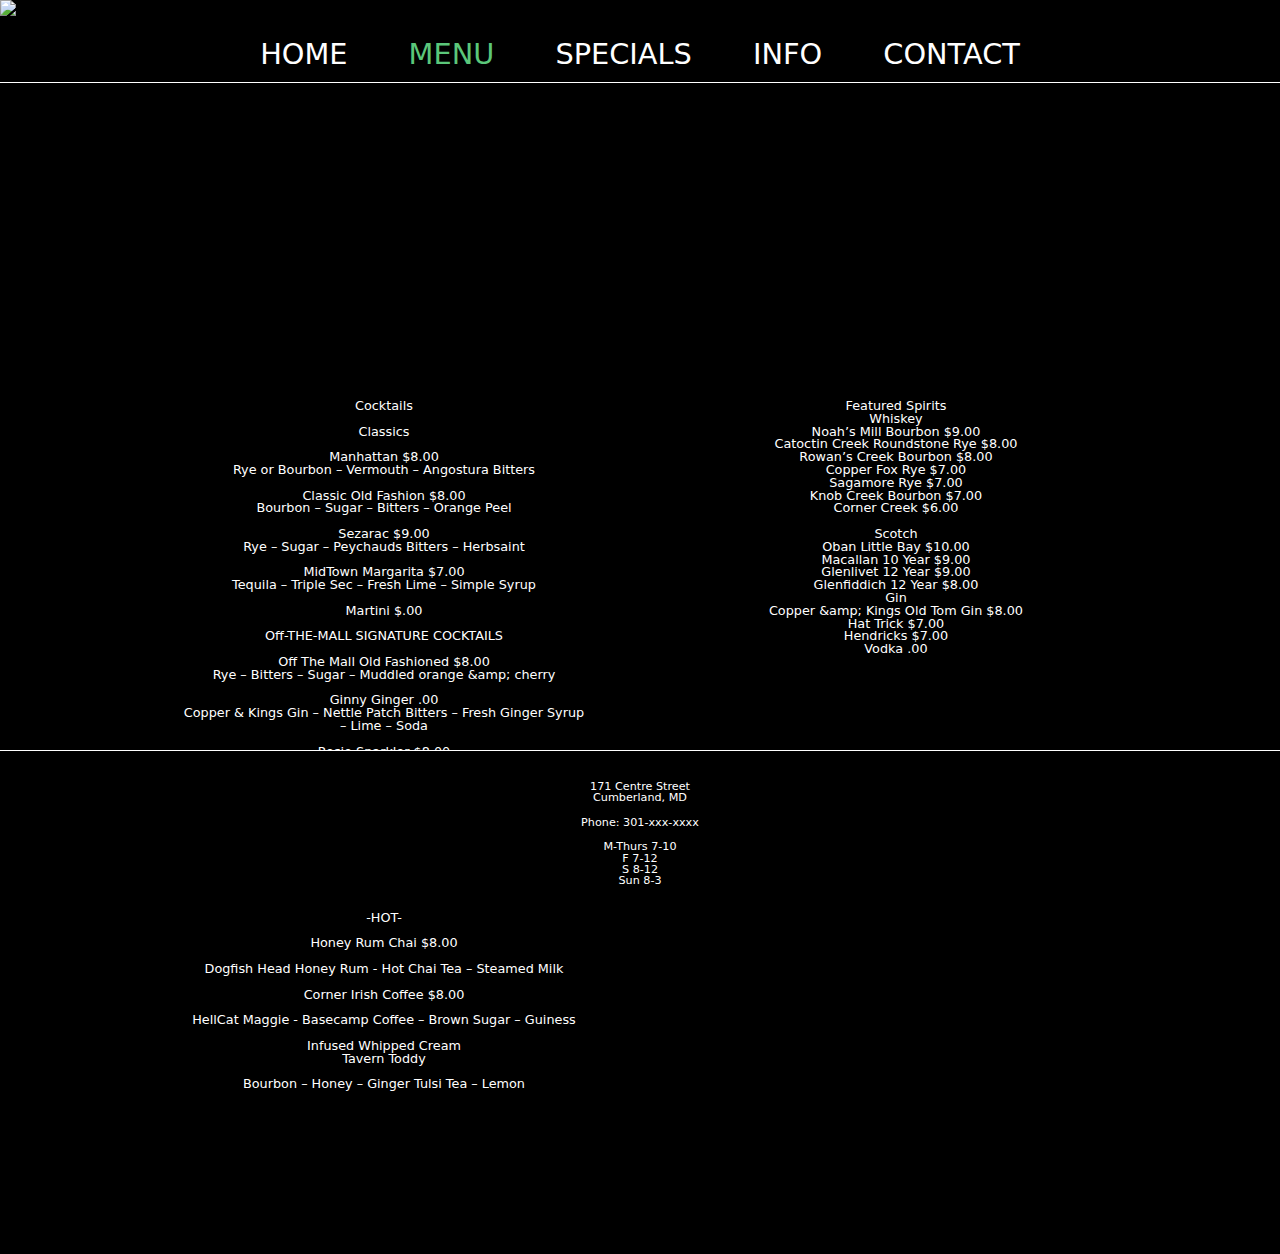
==== menu.html @ 14704af2 "Create a proof of concept header and footer" ====
<!doctype html>
<html lang="en">
<head>
	<meta charset="utf-8">
	<title>Corner Tavern & Cafe</title>
	<meta name="description" content="Corner Tavern & Cafe">
	<link rel="stylesheet" href="css/reset.css?v=1.0">
	<link rel="stylesheet" href="css/main.css?v=1.0">
	<!--[if lt IE 9]>
    <script src="https://cdnjs.cloudflare.com/ajax/libs/html5shiv/3.7.3/html5shiv.js"></script>
  <![endif]-->
</head>
<body>
	<header class="header">
		<img class="hero" src="http://placekitten.com/g/500/300">
		<nav>
			<ul class="header-nav">
				<li><a href="/">Home</a></li>
				<li><a class="here" href="/menu.html">Menu</a></li>
				<li><a href="#">Specials</a></li>
				<li><a href="#">Info</a></li>
				<li><a href="#">Contact</a></li>
			</ul>
		</nav>
	</header>
	<div class="menu-wrapper">
	  <div class="menu-column">
	    <p>Cocktails</p>
	    <p>&nbsp;</p>
	    <p>Classics</p>
	    <p>&nbsp;</p>
	    <p>Manhattan $8<sup>.00</sup></p>
	    <p>Rye or Bourbon – Vermouth – Angostura Bitters</p>
	    <p>&nbsp;</p>
	    <p>Classic Old Fashion $8<sup>.00</sup></p>
	    <p>Bourbon – Sugar – Bitters – Orange Peel</p>
	    <p>&nbsp;</p>
	    <p>Sezarac $9<sup>.00</sup></p>
	    <p>Rye – Sugar – Peychauds Bitters – Herbsaint</p>
	    <p>&nbsp;</p>
	    <p>MidTown Margarita $7<sup>.00</sup></p>
	    <p>Tequila – Triple Sec – Fresh Lime – Simple Syrup</p>
	    <p>&nbsp;</p>
	    <p>Martini $<sup>.00</sup></p>
	    <p>&nbsp;</p>
	    <p>Off-THE-MALL SIGNATURE COCKTAILS</p>
	    <p>&nbsp;</p>
	    <p>Off The Mall Old Fashioned $8<sup>.00</sup></p>
	    <p>Rye – Bitters – Sugar – Muddled orange &amp;amp; cherry</p>
	    <p>&nbsp;</p>
	    <p>Ginny Ginger <sup>.00</sup></p>
	    <p>Copper &amp; Kings Gin – Nettle Patch Bitters – Fresh Ginger Syrup – Lime – Soda</p>
	    <p>&nbsp;</p>
	    <p>Rosie Sparkler $8<sup>.00</sup></p>
	    <p>Organic Rose Bud – Nettle Patch Lavendar Bitters - Orange Peel –</p>
	    <p>Dogfish Head Analog Vodka – Soda (Served on ice)</p>
	    <p>&nbsp;</p>
	    <p>Rosemary Sour $7<sup>.00</sup></p>
	    <p>Corner Creek Bourbon – Lemon – Muddled Rosemary – Sugar Egg</p>
	    <p><span>White (optional)</span></p>
	    <p>&nbsp;</p>
	    <p>Basecamp Espresso Martini $8<sup>.00</sup></p>
	    <p>Basecamp Espresso – Stoli Vanilla – Cream – Simple Syrup</p>
	    <p>&nbsp;</p>
	    <p>-HOT-</p>
	    <p>&nbsp;</p>
	    <p>Honey Rum Chai $8<sup>.00</sup></p>
	    <p>&nbsp;</p>
	    <p>Dogfish Head Honey Rum - Hot Chai Tea – Steamed Milk</p>
	    <p>&nbsp;</p>
	    <p>Corner Irish Coffee $8<sup>.00</sup></p>
	    <p>&nbsp;</p>
	    <p>HellCat Maggie - Basecamp Coffee – Brown Sugar – Guiness</p>
	    <p>&nbsp;</p>
	    <p>Infused Whipped Cream</p>
	    <p>Tavern Toddy</p>
	    <p>&nbsp;</p>
	    <p>Bourbon – Honey – Ginger Tulsi Tea – Lemon</p>
	    <p>&nbsp;</p>
	  </div>
	  <div class="menu-column">
	    <p>Featured Spirits</p>
	    <p>Whiskey</p>
	    <p>Noah’s Mill Bourbon $9<sup>.00</sup></p>
	    <p>Catoctin Creek Roundstone Rye $8<sup>.00</sup></p>
	    <p>Rowan’s Creek Bourbon $8<sup>.00</sup></p>
	    <p>Copper Fox Rye $7<sup>.00</sup></p>
	    <p>Sagamore Rye $7<sup>.00</sup></p>
	    <p>Knob Creek Bourbon $7<sup>.00</sup></p>
	    <p>Corner Creek $6<sup>.00</sup></p>
	    <p>&nbsp;</p>
	    <p>Scotch</p>
	    <p>Oban Little Bay $10<sup>.00</sup></p>
	    <p>Macallan 10 Year $9<sup>.00</sup></p>
	    <p>Glenlivet 12 Year $9<sup>.00</sup></p>
	    <p>Glenfiddich 12 Year $8<sup>.00</sup></p>
	    <p>Gin</p>
	    <p>Copper &amp;amp; Kings Old Tom Gin $8<sup>.00</sup></p>
	    <p>Hat Trick $7<sup>.00</sup></p>
	    <p>Hendricks $7<sup>.00</sup></p>
	    <p>Vodka <sup>.00</sup></p>
	  </div>
	</div>
	<footer class="footer">
	  <p>171 Centre Street<br>Cumberland, MD</p>
	  <p>Phone: 301-xxx-xxxx</p>
	  <p>M-Thurs 7-10<br>
	      F 7-12<br>
	      S 8-12<br>
	      Sun 8-3
	  </p>
	</footer>
<script src="js/scripts.js">
</script>
</body>
</html>
---- css/main.css ----
/* GLOBAL STYLES */
body {
	background-color: #000;
	color: #fff;
	font-family: system-ui, helvetica, arial, sans;
}

/* HEADER STYLES */
.header {
	background-color: #000;
	border-bottom: 1px solid #fff;
	padding-bottom: .8em;
	position: fixed;
	width: 100%;
	z-index: 20;
}

.header-nav {
	list-style: none;
	text-align: center;
}

.header-nav > li {
	display: inline-block;
}

.header-nav > li ~ li {
	padding-left: 3.5em;
}

.header-nav a {
	color: #fff;
	font-size: 1.8rem;
	font-weight: normal;
	text-decoration: none;
	text-transform: uppercase;
}

.header-nav a:hover,
.header-nav a:active {
	color: rgb(91, 199, 122);
	transition: color .5s ease-in;
}

.header-nav .here {
	color: rgb(91, 199, 122);
}

/* HERO STYLES */
.hero {
	display: block;
	margin: 0 auto 1.5em;
}

/* MENU STYLES */
.menu-wrapper {
	margin: 0 10%;
	padding-top: 400px;
	padding-bottom: 150px;
}
.menu-wrapper:after {
  visibility: hidden;
  display: block;
  font-size: 0;
  content: " ";
  clear: both;
  height: 0;
}

.menu-column {
	box-sizing: border-box;
	float: left;
	margin: 0 5%;
	text-align: center;
	width: 40%;
}

.menu-column p {
	font-size: 0.8em;
}

/* FOOTER STYLES */
.footer {
	background-color: #000;
	border-top: 1px solid #fff;
	bottom: 0;
	box-sizing: border-box;
	height: 150px;
	left: 0;
	padding-top: 30px;
	position: fixed;
	width: 100%;
	z-index: 21;
}

.footer p {
	font-size: 0.7em;
	font-weight: lighter;
	text-align: center;
	margin-bottom: 1.2em;
}
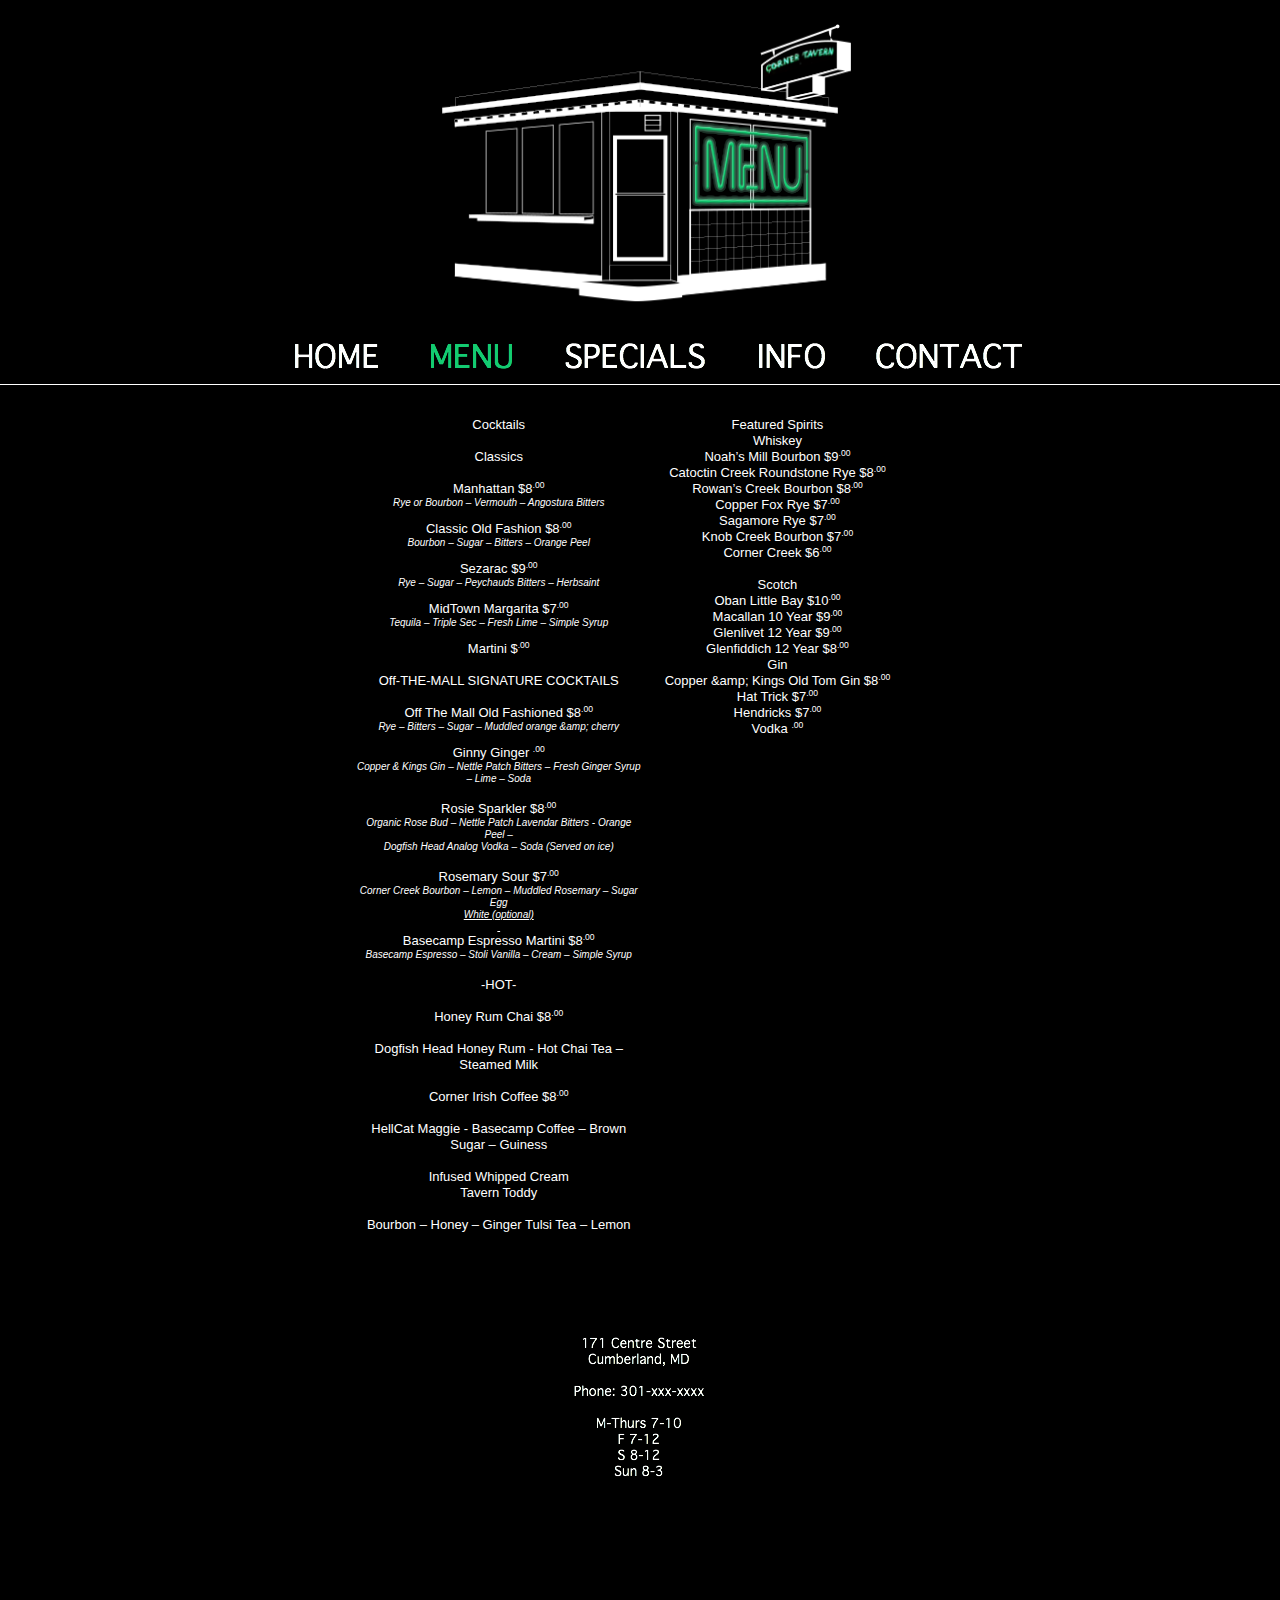
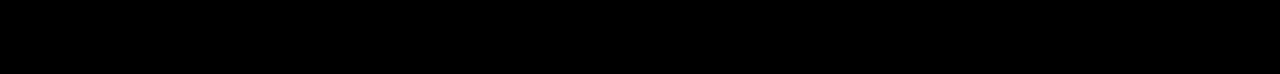
==== commit 5a65f6d5: "Add Muse export from my machine (2018-05-17)" ====
--- a/menu.html
+++ b/menu.html
@@ -1,116 +1,239 @@
-<!doctype html>
-<html lang="en">
-<head>
-	<meta charset="utf-8">
-	<title>Corner Tavern & Cafe</title>
-	<meta name="description" content="Corner Tavern & Cafe">
-	<link rel="stylesheet" href="css/reset.css?v=1.0">
-	<link rel="stylesheet" href="css/main.css?v=1.0">
-	<!--[if lt IE 9]>
-    <script src="https://cdnjs.cloudflare.com/ajax/libs/html5shiv/3.7.3/html5shiv.js"></script>
+<!DOCTYPE html>
+<html class="nojs html css_verticalspacer" lang="en-US">
+ <head>
+
+  <meta http-equiv="Content-type" content="text/html;charset=UTF-8"/>
+  <meta name="generator" content="2018.1.0.386"/>
+  <meta name="viewport" content="width=device-width, initial-scale=1.0"/>
+  
+  <script type="text/javascript">
+   // Update the 'nojs'/'js' class on the html node
+document.documentElement.className = document.documentElement.className.replace(/\bnojs\b/g, 'js');
+
+// Check that all required assets are uploaded and up-to-date
+if(typeof Muse == "undefined") window.Muse = {}; window.Muse.assets = {"required":["museutils.js", "museconfig.js", "jquery.musemenu.js", "jquery.watch.js", "jquery.museresponsive.js", "require.js", "menu.css"], "outOfDate":[]};
+</script>
+  
+  <title>Menu</title>
+  <!-- CSS -->
+  <link rel="stylesheet" type="text/css" href="css/site_global.css?crc=444006867"/>
+  <link rel="stylesheet" type="text/css" href="css/master_a-master.css?crc=154296681"/>
+  <link rel="stylesheet" type="text/css" href="css/menu.css?crc=4114907488" id="pagesheet"/>
+  <!-- IE-only CSS -->
+  <!--[if lt IE 9]>
+  <link rel="stylesheet" type="text/css" href="css/nomq_preview_master_a-master.css?crc=3824530138"/>
+  <link rel="stylesheet" type="text/css" href="css/nomq_menu.css?crc=4016199625" id="nomq_pagesheet"/>
   <![endif]-->
-</head>
-<body>
-	<header class="header">
-		<img class="hero" src="http://placekitten.com/g/500/300">
-		<nav>
-			<ul class="header-nav">
-				<li><a href="/">Home</a></li>
-				<li><a class="here" href="/menu.html">Menu</a></li>
-				<li><a href="#">Specials</a></li>
-				<li><a href="#">Info</a></li>
-				<li><a href="#">Contact</a></li>
-			</ul>
-		</nav>
-	</header>
-	<div class="menu-wrapper">
-	  <div class="menu-column">
-	    <p>Cocktails</p>
-	    <p>&nbsp;</p>
-	    <p>Classics</p>
-	    <p>&nbsp;</p>
-	    <p>Manhattan $8<sup>.00</sup></p>
-	    <p>Rye or Bourbon – Vermouth – Angostura Bitters</p>
-	    <p>&nbsp;</p>
-	    <p>Classic Old Fashion $8<sup>.00</sup></p>
-	    <p>Bourbon – Sugar – Bitters – Orange Peel</p>
-	    <p>&nbsp;</p>
-	    <p>Sezarac $9<sup>.00</sup></p>
-	    <p>Rye – Sugar – Peychauds Bitters – Herbsaint</p>
-	    <p>&nbsp;</p>
-	    <p>MidTown Margarita $7<sup>.00</sup></p>
-	    <p>Tequila – Triple Sec – Fresh Lime – Simple Syrup</p>
-	    <p>&nbsp;</p>
-	    <p>Martini $<sup>.00</sup></p>
-	    <p>&nbsp;</p>
-	    <p>Off-THE-MALL SIGNATURE COCKTAILS</p>
-	    <p>&nbsp;</p>
-	    <p>Off The Mall Old Fashioned $8<sup>.00</sup></p>
-	    <p>Rye – Bitters – Sugar – Muddled orange &amp;amp; cherry</p>
-	    <p>&nbsp;</p>
-	    <p>Ginny Ginger <sup>.00</sup></p>
-	    <p>Copper &amp; Kings Gin – Nettle Patch Bitters – Fresh Ginger Syrup – Lime – Soda</p>
-	    <p>&nbsp;</p>
-	    <p>Rosie Sparkler $8<sup>.00</sup></p>
-	    <p>Organic Rose Bud – Nettle Patch Lavendar Bitters - Orange Peel –</p>
-	    <p>Dogfish Head Analog Vodka – Soda (Served on ice)</p>
-	    <p>&nbsp;</p>
-	    <p>Rosemary Sour $7<sup>.00</sup></p>
-	    <p>Corner Creek Bourbon – Lemon – Muddled Rosemary – Sugar Egg</p>
-	    <p><span>White (optional)</span></p>
-	    <p>&nbsp;</p>
-	    <p>Basecamp Espresso Martini $8<sup>.00</sup></p>
-	    <p>Basecamp Espresso – Stoli Vanilla – Cream – Simple Syrup</p>
-	    <p>&nbsp;</p>
-	    <p>-HOT-</p>
-	    <p>&nbsp;</p>
-	    <p>Honey Rum Chai $8<sup>.00</sup></p>
-	    <p>&nbsp;</p>
-	    <p>Dogfish Head Honey Rum - Hot Chai Tea – Steamed Milk</p>
-	    <p>&nbsp;</p>
-	    <p>Corner Irish Coffee $8<sup>.00</sup></p>
-	    <p>&nbsp;</p>
-	    <p>HellCat Maggie - Basecamp Coffee – Brown Sugar – Guiness</p>
-	    <p>&nbsp;</p>
-	    <p>Infused Whipped Cream</p>
-	    <p>Tavern Toddy</p>
-	    <p>&nbsp;</p>
-	    <p>Bourbon – Honey – Ginger Tulsi Tea – Lemon</p>
-	    <p>&nbsp;</p>
-	  </div>
-	  <div class="menu-column">
-	    <p>Featured Spirits</p>
-	    <p>Whiskey</p>
-	    <p>Noah’s Mill Bourbon $9<sup>.00</sup></p>
-	    <p>Catoctin Creek Roundstone Rye $8<sup>.00</sup></p>
-	    <p>Rowan’s Creek Bourbon $8<sup>.00</sup></p>
-	    <p>Copper Fox Rye $7<sup>.00</sup></p>
-	    <p>Sagamore Rye $7<sup>.00</sup></p>
-	    <p>Knob Creek Bourbon $7<sup>.00</sup></p>
-	    <p>Corner Creek $6<sup>.00</sup></p>
-	    <p>&nbsp;</p>
-	    <p>Scotch</p>
-	    <p>Oban Little Bay $10<sup>.00</sup></p>
-	    <p>Macallan 10 Year $9<sup>.00</sup></p>
-	    <p>Glenlivet 12 Year $9<sup>.00</sup></p>
-	    <p>Glenfiddich 12 Year $8<sup>.00</sup></p>
-	    <p>Gin</p>
-	    <p>Copper &amp;amp; Kings Old Tom Gin $8<sup>.00</sup></p>
-	    <p>Hat Trick $7<sup>.00</sup></p>
-	    <p>Hendricks $7<sup>.00</sup></p>
-	    <p>Vodka <sup>.00</sup></p>
-	  </div>
-	</div>
-	<footer class="footer">
-	  <p>171 Centre Street<br>Cumberland, MD</p>
-	  <p>Phone: 301-xxx-xxxx</p>
-	  <p>M-Thurs 7-10<br>
-	      F 7-12<br>
-	      S 8-12<br>
-	      Sun 8-3
-	  </p>
-	</footer>
-<script src="js/scripts.js">
+  <!-- JS includes -->
+  <!--[if lt IE 9]>
+  <script src="scripts/html5shiv.js?crc=4241844378" type="text/javascript"></script>
+  <![endif]-->
+   </head>
+ <body>
+
+  <div class="breakpoint active" id="bp_infinity" data-min-width="322"><!-- responsive breakpoint node -->
+   <div class="rounded-corners clearfix borderbox" id="page"><!-- group -->
+    <div class="clearfix grpelem" id="ppu1166"><!-- column -->
+     <div class="clearfix colelem" id="pu1166"><!-- group -->
+      <div class="clip_frame clearfix grpelem" id="u1166" data-sizePolicy="fixed" data-pintopage="page_fixedCenter" data-leftAdjustmentDoneBy="pu1166"><!-- image -->
+       <img class="position_content temp_no_img_src" id="u1166_img" data-orig-src="images/faceade.png?crc=375249383" alt="" width="691" height="296" src="images/blank.gif?crc=4208392903"/>
+      </div>
+      <div class="clip_frame clearfix grpelem shared_content" id="u1178" data-sizePolicy="fixed" data-pintopage="page_fixedCenter" data-leftAdjustmentDoneBy="pu1166" data-content-guid="u1178_content"><!-- image -->
+       <img class="position_content temp_no_img_src" id="u1178_img" data-orig-src="images/faceade-menu.png?crc=289749273" alt="" width="700" height="300" src="images/blank.gif?crc=4208392903"/>
+      </div>
+     </div>
+     <nav class="MenuBar clearfix colelem" id="menuu225" data-sizePolicy="fixed" data-pintopage="page_fixedCenter"><!-- horizontal box -->
+      <div class="MenuItemContainer clearfix grpelem" id="u233"><!-- vertical box -->
+       <a class="nonblock nontext MenuItem MenuItemWithSubMenu transition clearfix colelem" id="u234" href="index.html" data-sizePolicy="fixed" data-pintopage="page_fixedLeft"><!-- horizontal box --><img class="MenuItemLabel NoWrap grpelem" id="u235" alt="Home" src="images/blank.gif?crc=4208392903"/><!-- state-based BG images --></a>
+      </div>
+      <div class="MenuItemContainer clearfix grpelem" id="u401"><!-- vertical box -->
+       <a class="nonblock nontext MenuItem MenuItemWithSubMenu MuseMenuActive transition clearfix colelem" id="u402" href="menu.html" data-sizePolicy="fixed" data-pintopage="page_fixedLeft"><!-- horizontal box --><img class="MenuItemLabel NoWrap grpelem" id="u404" alt="Menu" src="images/blank.gif?crc=4208392903"/><!-- state-based BG images --></a>
+      </div>
+      <div class="MenuItemContainer clearfix grpelem" id="u444"><!-- vertical box -->
+       <a class="nonblock nontext MenuItem MenuItemWithSubMenu transition clearfix colelem" id="u445" href="specials.html" data-sizePolicy="fixed" data-pintopage="page_fixedLeft"><!-- horizontal box --><img class="MenuItemLabel NoWrap grpelem" id="u446" alt="Specials" src="images/blank.gif?crc=4208392903"/><!-- state-based BG images --></a>
+      </div>
+      <div class="MenuItemContainer clearfix grpelem" id="u486"><!-- vertical box -->
+       <a class="nonblock nontext MenuItem MenuItemWithSubMenu transition clearfix colelem" id="u489" href="info.html" data-sizePolicy="fixed" data-pintopage="page_fixedLeft"><!-- horizontal box --><img class="MenuItemLabel NoWrap grpelem" id="u492" alt="info" src="images/blank.gif?crc=4208392903"/><!-- state-based BG images --></a>
+      </div>
+      <div class="MenuItemContainer clearfix grpelem" id="u714"><!-- vertical box -->
+       <a class="nonblock nontext MenuItem MenuItemWithSubMenu transition clearfix colelem" id="u715" href="contact.html" data-sizePolicy="fixed" data-pintopage="page_fixedLeft"><!-- horizontal box --><img class="MenuItemLabel NoWrap grpelem" id="u716" alt="Contact" src="images/blank.gif?crc=4208392903"/><!-- state-based BG images --></a>
+      </div>
+     </nav>
+     <div class="colelem shared_content" id="u1572" data-sizePolicy="fluidWidth" data-pintopage="page_fixedCenter" data-content-guid="u1572_content"><!-- simple frame --></div>
+     <div class="clearfix colelem shared_content" id="pu1630-98" data-content-guid="pu1630-98_content"><!-- group -->
+      <div class="clearfix grpelem" id="u1630-98"><!-- content -->
+       <p id="u1630-2">Cocktails</p>
+       <p id="u1630-3">&nbsp;</p>
+       <p id="u1630-5">Classics</p>
+       <p id="u1630-6">&nbsp;</p>
+       <p id="u1630-9">Manhattan $8<span class="superscript">.00</span></p>
+       <p id="u1630-11">Rye or Bourbon – Vermouth – Angostura Bitters</p>
+       <p id="u1630-12">&nbsp;</p>
+       <p id="u1630-15">Classic Old Fashion $8<span class="superscript">.00</span></p>
+       <p id="u1630-17">Bourbon – Sugar – Bitters – Orange Peel</p>
+       <p id="u1630-18">&nbsp;</p>
+       <p id="u1630-21">Sezarac $9<span class="superscript">.00</span></p>
+       <p id="u1630-23">Rye – Sugar – Peychauds Bitters – Herbsaint</p>
+       <p id="u1630-24">&nbsp;</p>
+       <p id="u1630-27">MidTown Margarita $7<span class="superscript">.00</span></p>
+       <p id="u1630-29">Tequila – Triple Sec – Fresh Lime – Simple Syrup</p>
+       <p id="u1630-30">&nbsp;</p>
+       <p id="u1630-33">Martini $<span class="superscript">.00</span></p>
+       <p id="u1630-34">&nbsp;</p>
+       <p id="u1630-36">Off-THE-MALL SIGNATURE COCKTAILS</p>
+       <p id="u1630-37">&nbsp;</p>
+       <p id="u1630-40">Off The Mall Old Fashioned $8<span class="superscript">.00</span></p>
+       <p id="u1630-42">Rye – Bitters – Sugar – Muddled orange &amp;amp; cherry</p>
+       <p id="u1630-43">&nbsp;</p>
+       <p id="u1630-46">Ginny Ginger <span class="superscript">.00</span></p>
+       <p id="u1630-48">Copper &amp; Kings Gin – Nettle Patch Bitters – Fresh Ginger Syrup – Lime – Soda</p>
+       <p id="u1630-49">&nbsp;</p>
+       <p id="u1630-52">Rosie Sparkler $8<span class="superscript">.00</span></p>
+       <p id="u1630-54">Organic Rose Bud – Nettle Patch Lavendar Bitters - Orange Peel –</p>
+       <p id="u1630-56">Dogfish Head Analog Vodka – Soda (Served on ice)</p>
+       <p id="u1630-57">&nbsp;</p>
+       <p id="u1630-60">Rosemary Sour $7<span class="superscript">.00</span></p>
+       <p id="u1630-62">Corner Creek Bourbon – Lemon – Muddled Rosemary – Sugar Egg</p>
+       <p id="u1630-64"><span id="u1630-63">White (optional)</span></p>
+       <p id="u1630-65">&nbsp;</p>
+       <p id="u1630-68">Basecamp Espresso Martini $8<span class="superscript">.00</span></p>
+       <p id="u1630-70">Basecamp Espresso – Stoli Vanilla – Cream – Simple Syrup</p>
+       <p id="u1630-71">&nbsp;</p>
+       <p id="u1630-73">-HOT-</p>
+       <p id="u1630-74">&nbsp;</p>
+       <p id="u1630-77">Honey Rum Chai $8<span class="superscript">.00</span></p>
+       <p id="u1630-78">&nbsp;</p>
+       <p id="u1630-80">Dogfish Head Honey Rum - Hot Chai Tea – Steamed Milk</p>
+       <p id="u1630-81">&nbsp;</p>
+       <p id="u1630-84">Corner Irish Coffee $8<span class="superscript">.00</span></p>
+       <p id="u1630-85">&nbsp;</p>
+       <p id="u1630-87">HellCat Maggie - Basecamp Coffee – Brown Sugar – Guiness</p>
+       <p id="u1630-88">&nbsp;</p>
+       <p id="u1630-90">Infused Whipped Cream</p>
+       <p id="u1630-92">Tavern Toddy</p>
+       <p id="u1630-93">&nbsp;</p>
+       <p id="u1630-95">Bourbon – Honey – Ginger Tulsi Tea – Lemon</p>
+       <p id="u1630-96">&nbsp;</p>
+      </div>
+      <div class="clearfix grpelem" id="u1633-56"><!-- content -->
+       <p>Featured Spirits</p>
+       <p>Whiskey</p>
+       <p>Noah’s Mill Bourbon $9<span class="superscript">.00</span></p>
+       <p>Catoctin Creek Roundstone Rye $8<span class="superscript">.00</span></p>
+       <p>Rowan’s Creek Bourbon $8<span class="superscript">.00</span></p>
+       <p>Copper Fox Rye $7<span class="superscript">.00</span></p>
+       <p>Sagamore Rye $7<span class="superscript">.00</span></p>
+       <p>Knob Creek Bourbon $7<span class="superscript">.00</span></p>
+       <p>Corner Creek $6<span class="superscript">.00</span></p>
+       <p>&nbsp;</p>
+       <p>Scotch</p>
+       <p>Oban Little Bay $10<span class="superscript">.00</span></p>
+       <p>Macallan 10 Year $9<span class="superscript">.00</span></p>
+       <p>Glenlivet 12 Year $9<span class="superscript">.00</span></p>
+       <p>Glenfiddich 12 Year $8<span class="superscript">.00</span></p>
+       <p>Gin</p>
+       <p>Copper &amp;amp; Kings Old Tom Gin $8<span class="superscript">.00</span></p>
+       <p>Hat Trick $7<span class="superscript">.00</span></p>
+       <p>Hendricks $7<span class="superscript">.00</span></p>
+       <p>Vodka <span class="superscript">.00</span></p>
+      </div>
+     </div>
+    </div>
+    <div class="verticalspacer" data-offset-top="1313" data-content-above-spacer="1312" data-content-below-spacer="359" data-sizePolicy="fixed" data-pintopage="page_fixedLeft"></div>
+    <img class="grpelem temp_no_img_src" id="u1599-18" alt="171 Centre Street Cumberland, MD Phone: 301-xxx-xxxx M-Thurs 7-10 F 7-12 S 8-12 Sun 8-3" width="336" height="184" data-orig-src="images/u1599-18.png?crc=300742949" src="images/blank.gif?crc=4208392903"/><!-- rasterized frame -->
+   </div>
+   <div class="preload_images">
+    <img class="preload temp_no_img_src" data-orig-src="images/u235-r.png?crc=4046513220" alt="" src="images/blank.gif?crc=4208392903"/>
+    <img class="preload temp_no_img_src" data-orig-src="images/u235-m.png?crc=347356232" alt="" src="images/blank.gif?crc=4208392903"/>
+    <img class="preload temp_no_img_src" data-orig-src="images/u235-a.png?crc=4046513220" alt="" src="images/blank.gif?crc=4208392903"/>
+    <img class="preload temp_no_img_src" data-orig-src="images/u404-r.png?crc=251136123" alt="" src="images/blank.gif?crc=4208392903"/>
+    <img class="preload temp_no_img_src" data-orig-src="images/u404-m.png?crc=4181256384" alt="" src="images/blank.gif?crc=4208392903"/>
+    <img class="preload temp_no_img_src" data-orig-src="images/u404-a.png?crc=251136123" alt="" src="images/blank.gif?crc=4208392903"/>
+    <img class="preload temp_no_img_src" data-orig-src="images/u446-r.png?crc=4184228431" alt="" src="images/blank.gif?crc=4208392903"/>
+    <img class="preload temp_no_img_src" data-orig-src="images/u446-m.png?crc=331912893" alt="" src="images/blank.gif?crc=4208392903"/>
+    <img class="preload temp_no_img_src" data-orig-src="images/u446-a.png?crc=4184228431" alt="" src="images/blank.gif?crc=4208392903"/>
+    <img class="preload temp_no_img_src" data-orig-src="images/u492-r.png?crc=406806930" alt="" src="images/blank.gif?crc=4208392903"/>
+    <img class="preload temp_no_img_src" data-orig-src="images/u492-m.png?crc=3805926303" alt="" src="images/blank.gif?crc=4208392903"/>
+    <img class="preload temp_no_img_src" data-orig-src="images/u492-a.png?crc=406806930" alt="" src="images/blank.gif?crc=4208392903"/>
+    <img class="preload temp_no_img_src" data-orig-src="images/u716-r.png?crc=4045214941" alt="" src="images/blank.gif?crc=4208392903"/>
+    <img class="preload temp_no_img_src" data-orig-src="images/u716-m.png?crc=450103562" alt="" src="images/blank.gif?crc=4208392903"/>
+    <img class="preload temp_no_img_src" data-orig-src="images/u716-a.png?crc=4045214941" alt="" src="images/blank.gif?crc=4208392903"/>
+   </div>
+  </div>
+  <div class="breakpoint" id="bp_321" data-max-width="321"><!-- responsive breakpoint node -->
+   <div class="rounded-corners clearfix borderbox temp_no_id" data-orig-id="page"><!-- group -->
+    <div class="clearfix grpelem" id="ppmenuu225"><!-- column -->
+     <div class="clearfix colelem" id="pmenuu225"><!-- group -->
+      <nav class="MenuBar clearfix grpelem temp_no_id" data-sizePolicy="fixed" data-pintopage="page_fixedCenter" data-orig-id="menuu225"><!-- horizontal box -->
+       <div class="MenuItemContainer clearfix grpelem temp_no_id" data-orig-id="u233"><!-- vertical box -->
+        <a class="nonblock nontext MenuItem MenuItemWithSubMenu transition clearfix colelem temp_no_id" href="index.html" data-sizePolicy="fixed" data-pintopage="page_fixedLeft" data-orig-id="u234"><!-- horizontal box --><img class="MenuItemLabel NoWrap grpelem temp_no_id" alt="Home" src="images/blank.gif?crc=4208392903" data-orig-id="u235"/><!-- state-based BG images --></a>
+       </div>
+       <div class="MenuItemContainer clearfix grpelem temp_no_id" data-orig-id="u401"><!-- vertical box -->
+        <a class="nonblock nontext MenuItem MenuItemWithSubMenu MuseMenuActive transition clearfix colelem temp_no_id" href="menu.html" data-sizePolicy="fixed" data-pintopage="page_fixedLeft" data-orig-id="u402"><!-- horizontal box --><img class="MenuItemLabel NoWrap grpelem temp_no_id" alt="Menu" src="images/blank.gif?crc=4208392903" data-orig-id="u404"/><!-- state-based BG images --></a>
+       </div>
+       <div class="MenuItemContainer clearfix grpelem temp_no_id" data-orig-id="u444"><!-- vertical box -->
+        <a class="nonblock nontext MenuItem MenuItemWithSubMenu transition clearfix colelem temp_no_id" href="specials.html" data-sizePolicy="fixed" data-pintopage="page_fixedLeft" data-orig-id="u445"><!-- horizontal box --><img class="MenuItemLabel NoWrap grpelem temp_no_id" alt="Specials" src="images/blank.gif?crc=4208392903" data-orig-id="u446"/><!-- state-based BG images --></a>
+       </div>
+       <div class="MenuItemContainer clearfix grpelem temp_no_id" data-orig-id="u486"><!-- vertical box -->
+        <a class="nonblock nontext MenuItem MenuItemWithSubMenu transition clearfix colelem temp_no_id" href="info.html" data-sizePolicy="fixed" data-pintopage="page_fixedLeft" data-orig-id="u489"><!-- horizontal box --><img class="MenuItemLabel NoWrap grpelem temp_no_id" alt="info" src="images/blank.gif?crc=4208392903" data-orig-id="u492"/><!-- state-based BG images --></a>
+       </div>
+       <div class="MenuItemContainer clearfix grpelem temp_no_id" data-orig-id="u714"><!-- vertical box -->
+        <a class="nonblock nontext MenuItem MenuItemWithSubMenu transition clearfix colelem temp_no_id" href="contact.html" data-sizePolicy="fixed" data-pintopage="page_fixedLeft" data-orig-id="u715"><!-- horizontal box --><img class="MenuItemLabel NoWrap grpelem temp_no_id" alt="Contact" src="images/blank.gif?crc=4208392903" data-orig-id="u716"/><!-- state-based BG images --></a>
+       </div>
+      </nav>
+      <div class="clip_frame grpelem temp_no_id" data-orig-id="u1166"><!-- image -->
+       <img class="block temp_no_id temp_no_img_src" data-orig-src="images/faceade134x58.png?crc=203346442" alt="" data-heightwidthratio="0.4253731343283582" data-image-width="134" data-image-height="57" data-orig-id="u1166_img" src="images/blank.gif?crc=4208392903"/>
+      </div>
+      <span class="clip_frame clearfix grpelem placeholder" data-placeholder-for="u1178_content"><!-- placeholder node --></span>
+     </div>
+     <span class="colelem placeholder" data-placeholder-for="u1572_content"><!-- placeholder node --></span>
+     <span class="clearfix colelem placeholder" data-placeholder-for="pu1630-98_content"><!-- placeholder node --></span>
+    </div>
+    <div class="verticalspacer" data-offset-top="2269" data-content-above-spacer="2268" data-content-below-spacer="266" data-sizePolicy="fixed" data-pintopage="page_fixedLeft"></div>
+    <img class="grpelem temp_no_id temp_no_img_src" alt="171 Centre Street Cumberland, MD Phone: 301-xxx-xxxx M-Thurs 7-10 F 7-12 S 8-12 Sun 8-3" data-orig-src="images/u1599-18.png?crc=300742949" data-image-width="61" data-orig-id="u1599-18" src="images/blank.gif?crc=4208392903"/><!-- rasterized frame -->
+   </div>
+   <div class="preload_images">
+    <img class="preload temp_no_img_src" data-orig-src="images/u235-r.png?crc=4046513220" alt="" src="images/blank.gif?crc=4208392903"/>
+    <img class="preload temp_no_img_src" data-orig-src="images/u235-m.png?crc=347356232" alt="" src="images/blank.gif?crc=4208392903"/>
+    <img class="preload temp_no_img_src" data-orig-src="images/u235-a.png?crc=4046513220" alt="" src="images/blank.gif?crc=4208392903"/>
+    <img class="preload temp_no_img_src" data-orig-src="images/u404-r.png?crc=251136123" alt="" src="images/blank.gif?crc=4208392903"/>
+    <img class="preload temp_no_img_src" data-orig-src="images/u404-m.png?crc=4181256384" alt="" src="images/blank.gif?crc=4208392903"/>
+    <img class="preload temp_no_img_src" data-orig-src="images/u404-a.png?crc=251136123" alt="" src="images/blank.gif?crc=4208392903"/>
+    <img class="preload temp_no_img_src" data-orig-src="images/u446-r.png?crc=4184228431" alt="" src="images/blank.gif?crc=4208392903"/>
+    <img class="preload temp_no_img_src" data-orig-src="images/u446-m.png?crc=331912893" alt="" src="images/blank.gif?crc=4208392903"/>
+    <img class="preload temp_no_img_src" data-orig-src="images/u446-a.png?crc=4184228431" alt="" src="images/blank.gif?crc=4208392903"/>
+    <img class="preload temp_no_img_src" data-orig-src="images/u492-r.png?crc=406806930" alt="" src="images/blank.gif?crc=4208392903"/>
+    <img class="preload temp_no_img_src" data-orig-src="images/u492-m.png?crc=3805926303" alt="" src="images/blank.gif?crc=4208392903"/>
+    <img class="preload temp_no_img_src" data-orig-src="images/u492-a.png?crc=406806930" alt="" src="images/blank.gif?crc=4208392903"/>
+    <img class="preload temp_no_img_src" data-orig-src="images/u716-r.png?crc=4045214941" alt="" src="images/blank.gif?crc=4208392903"/>
+    <img class="preload temp_no_img_src" data-orig-src="images/u716-m.png?crc=450103562" alt="" src="images/blank.gif?crc=4208392903"/>
+    <img class="preload temp_no_img_src" data-orig-src="images/u716-a.png?crc=4045214941" alt="" src="images/blank.gif?crc=4208392903"/>
+   </div>
+  </div>
+  <!-- Other scripts -->
+  <script type="text/javascript">
+   // Decide whether to suppress missing file error or not based on preference setting
+var suppressMissingFileError = false
 </script>
-</body>
+  <script type="text/javascript">
+   window.Muse.assets.check=function(c){if(!window.Muse.assets.checked){window.Muse.assets.checked=!0;var b={},d=function(a,b){if(window.getComputedStyle){var c=window.getComputedStyle(a,null);return c&&c.getPropertyValue(b)||c&&c[b]||""}if(document.documentElement.currentStyle)return(c=a.currentStyle)&&c[b]||a.style&&a.style[b]||"";return""},a=function(a){if(a.match(/^rgb/))return a=a.replace(/\s+/g,"").match(/([\d\,]+)/gi)[0].split(","),(parseInt(a[0])<<16)+(parseInt(a[1])<<8)+parseInt(a[2]);if(a.match(/^\#/))return parseInt(a.substr(1),
+16);return 0},f=function(f){for(var g=document.getElementsByTagName("link"),j=0;j<g.length;j++)if("text/css"==g[j].type){var l=(g[j].href||"").match(/\/?css\/([\w\-]+\.css)\?crc=(\d+)/);if(!l||!l[1]||!l[2])break;b[l[1]]=l[2]}g=document.createElement("div");g.className="version";g.style.cssText="display:none; width:1px; height:1px;";document.getElementsByTagName("body")[0].appendChild(g);for(j=0;j<Muse.assets.required.length;){var l=Muse.assets.required[j],k=l.match(/([\w\-\.]+)\.(\w+)$/),i=k&&k[1]?
+k[1]:null,k=k&&k[2]?k[2]:null;switch(k.toLowerCase()){case "css":i=i.replace(/\W/gi,"_").replace(/^([^a-z])/gi,"_$1");g.className+=" "+i;i=a(d(g,"color"));k=a(d(g,"backgroundColor"));i!=0||k!=0?(Muse.assets.required.splice(j,1),"undefined"!=typeof b[l]&&(i!=b[l]>>>24||k!=(b[l]&16777215))&&Muse.assets.outOfDate.push(l)):j++;g.className="version";break;case "js":j++;break;default:throw Error("Unsupported file type: "+k);}}c?c().jquery!="1.8.3"&&Muse.assets.outOfDate.push("jquery-1.8.3.min.js"):Muse.assets.required.push("jquery-1.8.3.min.js");
+g.parentNode.removeChild(g);if(Muse.assets.outOfDate.length||Muse.assets.required.length)g="Some files on the server may be missing or incorrect. Clear browser cache and try again. If the problem persists please contact website author.",f&&Muse.assets.outOfDate.length&&(g+="\nOut of date: "+Muse.assets.outOfDate.join(",")),f&&Muse.assets.required.length&&(g+="\nMissing: "+Muse.assets.required.join(",")),suppressMissingFileError?(g+="\nUse SuppressMissingFileError key in AppPrefs.xml to show missing file error pop up.",console.log(g)):alert(g)};location&&location.search&&location.search.match&&location.search.match(/muse_debug/gi)?
+setTimeout(function(){f(!0)},5E3):f()}};
+var muse_init=function(){require.config({baseUrl:""});require(["jquery","museutils","whatinput","jquery.musemenu","jquery.watch","jquery.museresponsive"],function(c){var $ = c;$(document).ready(function(){try{
+window.Muse.assets.check($);/* body */
+Muse.Utils.transformMarkupToFixBrowserProblemsPreInit();/* body */
+Muse.Utils.prepHyperlinks(true);/* body */
+Muse.Utils.makeButtonsVisibleAfterSettingMinWidth();/* body */
+Muse.Utils.initWidget('.MenuBar', ['#bp_infinity', '#bp_321'], function(elem) { return $(elem).museMenu(); });/* unifiedNavBar */
+Muse.Utils.fullPage('#page');/* 100% height page */
+$( '.breakpoint' ).registerBreakpoint();/* Register breakpoints */
+Muse.Utils.transformMarkupToFixBrowserProblems();/* body */
+}catch(b){if(b&&"function"==typeof b.notify?b.notify():Muse.Assert.fail("Error calling selector function: "+b),false)throw b;}})})};
+
+</script>
+  <!-- RequireJS script -->
+  <script src="scripts/require.js?crc=7928878" type="text/javascript" async data-main="scripts/museconfig.js?crc=310584261" onload="if (requirejs) requirejs.onError = function(requireType, requireModule) { if (requireType && requireType.toString && requireType.toString().indexOf && 0 <= requireType.toString().indexOf('#scripterror')) window.Muse.assets.check(); }" onerror="window.Muse.assets.check();"></script>
+   </body>
 </html>
--- a/css/site_global.css
+++ b/css/site_global.css
@@ -0,0 +1 @@
+html{min-height:100%;min-width:100%;-ms-text-size-adjust:none;}body,div,dl,dt,dd,ul,ol,li,nav,h1,h2,h3,h4,h5,h6,pre,code,form,fieldset,legend,input,button,textarea,p,blockquote,th,td,a{margin:0px;padding:0px;border-width:0px;border-style:solid;border-color:transparent;-webkit-transform-origin:left top;-ms-transform-origin:left top;-o-transform-origin:left top;transform-origin:left top;background-repeat:no-repeat;}button.submit-btn{-moz-box-sizing:content-box;-webkit-box-sizing:content-box;box-sizing:content-box;}.transition{-webkit-transition-property:background-image,background-position,background-color,border-color,border-radius,color,font-size,font-style,font-weight,letter-spacing,line-height,text-align,box-shadow,text-shadow,opacity;transition-property:background-image,background-position,background-color,border-color,border-radius,color,font-size,font-style,font-weight,letter-spacing,line-height,text-align,box-shadow,text-shadow,opacity;}.transition *{-webkit-transition:inherit;transition:inherit;}table{border-collapse:collapse;border-spacing:0px;}fieldset,img{border:0px;border-style:solid;-webkit-transform-origin:left top;-ms-transform-origin:left top;-o-transform-origin:left top;transform-origin:left top;}address,caption,cite,code,dfn,em,strong,th,var,optgroup{font-style:inherit;font-weight:inherit;}del,ins{text-decoration:none;}li{list-style:none;}caption,th{text-align:left;}h1,h2,h3,h4,h5,h6{font-size:100%;font-weight:inherit;}input,button,textarea,select,optgroup,option{font-family:inherit;font-size:inherit;font-style:inherit;font-weight:inherit;}.form-grp input,.form-grp textarea{-webkit-appearance:none;-webkit-border-radius:0;}body{font-family:Arial, Helvetica Neue, Helvetica, sans-serif;text-align:left;font-size:14px;line-height:17px;word-wrap:break-word;text-rendering:optimizeLegibility;-moz-font-feature-settings:'liga';-ms-font-feature-settings:'liga';-webkit-font-feature-settings:'liga';font-feature-settings:'liga';}a:link{color:#0000FF;text-decoration:underline;}a:visited{color:#800080;text-decoration:underline;}a:hover{color:#0000FF;text-decoration:underline;}a:active{color:#EE0000;text-decoration:underline;}a.nontext{color:black;text-decoration:none;font-style:normal;font-weight:normal;}.normal_text{color:#000000;direction:ltr;font-family:Arial, Helvetica Neue, Helvetica, sans-serif;font-size:14px;font-style:normal;font-weight:normal;letter-spacing:0px;line-height:17px;text-align:left;text-decoration:none;text-indent:0px;text-transform:none;vertical-align:0px;padding:0px;}.list0 li:before{position:absolute;right:100%;letter-spacing:0px;text-decoration:none;font-weight:normal;font-style:normal;}.rtl-list li:before{right:auto;left:100%;}.nls-None > li:before,.nls-None .list3 > li:before,.nls-None .list6 > li:before{margin-right:6px;content:'•';}.nls-None .list1 > li:before,.nls-None .list4 > li:before,.nls-None .list7 > li:before{margin-right:6px;content:'○';}.nls-None,.nls-None .list1,.nls-None .list2,.nls-None .list3,.nls-None .list4,.nls-None .list5,.nls-None .list6,.nls-None .list7,.nls-None .list8{padding-left:34px;}.nls-None.rtl-list,.nls-None .list1.rtl-list,.nls-None .list2.rtl-list,.nls-None .list3.rtl-list,.nls-None .list4.rtl-list,.nls-None .list5.rtl-list,.nls-None .list6.rtl-list,.nls-None .list7.rtl-list,.nls-None .list8.rtl-list{padding-left:0px;padding-right:34px;}.nls-None .list2 > li:before,.nls-None .list5 > li:before,.nls-None .list8 > li:before{margin-right:6px;content:'-';}.nls-None.rtl-list > li:before,.nls-None .list1.rtl-list > li:before,.nls-None .list2.rtl-list > li:before,.nls-None .list3.rtl-list > li:before,.nls-None .list4.rtl-list > li:before,.nls-None .list5.rtl-list > li:before,.nls-None .list6.rtl-list > li:before,.nls-None .list7.rtl-list > li:before,.nls-None .list8.rtl-list > li:before{margin-right:0px;margin-left:6px;}.TabbedPanelsTab{white-space:nowrap;}.MenuBar .MenuBarView,.MenuBar .SubMenuView{display:block;list-style:none;}.MenuBar .SubMenu{display:none;position:absolute;}.NoWrap{white-space:nowrap;word-wrap:normal;}.rootelem{margin-left:auto;margin-right:auto;}.colelem{display:inline;float:left;clear:both;}.clearfix:after{content:"\0020";visibility:hidden;display:block;height:0px;clear:both;}*:first-child+html .clearfix{zoom:1;}.clip_frame{overflow:hidden;}.popup_anchor{position:relative;width:0px;height:0px;}.allow_click_through *{pointer-events:auto;}.popup_element{z-index:100000;}.svg{display:block;vertical-align:top;}span.wrap{content:'';clear:left;display:block;}span.actAsInlineDiv{display:inline-block;}.position_content,.excludeFromNormalFlow{float:left;}.preload_images{position:absolute;overflow:hidden;left:-9999px;top:-9999px;height:1px;width:1px;}.preload{height:1px;width:1px;}.animateStates{-webkit-transition:0.3s ease-in-out;-moz-transition:0.3s ease-in-out;-o-transition:0.3s ease-in-out;transition:0.3s ease-in-out;}[data-whatinput="mouse"] *:focus,[data-whatinput="touch"] *:focus,input:focus,textarea:focus{outline:none;}textarea{resize:none;overflow:auto;}.allow_click_through,.fld-prompt{pointer-events:none;}.wrapped-input{position:absolute;top:0px;left:0px;background:transparent;border:none;}.submit-btn{z-index:50000;cursor:pointer;}.anchor_item{width:22px;height:18px;}.MenuBar .SubMenuVisible,.MenuBarVertical .SubMenuVisible,.MenuBar .SubMenu .SubMenuVisible,.popup_element.Active,span.actAsPara,.actAsDiv,a.nonblock.nontext,img.block{display:block;}.widget_invisible,.js .invi,.js .mse_pre_init{visibility:hidden;}.ose_ei{visibility:hidden;z-index:0;}.no_vert_scroll{overflow-y:hidden;}.always_vert_scroll{overflow-y:scroll;}.always_horz_scroll{overflow-x:scroll;}.fullscreen{overflow:hidden;left:0px;top:0px;position:fixed;height:100%;width:100%;-moz-box-sizing:border-box;-webkit-box-sizing:border-box;-ms-box-sizing:border-box;box-sizing:border-box;}.fullwidth{position:absolute;}.borderbox{-moz-box-sizing:border-box;-webkit-box-sizing:border-box;-ms-box-sizing:border-box;box-sizing:border-box;}.scroll_wrapper{position:absolute;overflow:auto;left:0px;right:0px;top:0px;bottom:0px;padding-top:0px;padding-bottom:0px;margin-top:0px;margin-bottom:0px;}.browser_width > *{position:absolute;left:0px;right:0px;}.grpelem,.accordion_wrapper{display:inline;float:left;}.fld-checkbox input[type=checkbox],.fld-radiobutton input[type=radio]{position:absolute;overflow:hidden;clip:rect(0px, 0px, 0px, 0px);height:1px;width:1px;margin:-1px;padding:0px;border:0px;}.fld-checkbox input[type=checkbox] + label,.fld-radiobutton input[type=radio] + label{display:inline-block;background-repeat:no-repeat;cursor:pointer;float:left;width:100%;height:100%;}.pointer_cursor,.fld-recaptcha-mode,.fld-recaptcha-refresh,.fld-recaptcha-help{cursor:pointer;}p,h1,h2,h3,h4,h5,h6,ol,ul,span.actAsPara{max-height:1000000px;}.superscript{vertical-align:super;font-size:66%;line-height:0px;}.subscript{vertical-align:sub;font-size:66%;line-height:0px;}.horizontalSlideShow{-ms-touch-action:pan-y;touch-action:pan-y;}.verticalSlideShow{-ms-touch-action:pan-x;touch-action:pan-x;}.colelem100,.verticalspacer{clear:both;}.list0 li,.MenuBar .MenuItemContainer,.SlideShowContentPanel .fullscreen img,.css_verticalspacer .verticalspacer{position:relative;}.popup_element.Inactive,.js .disn,.js .an_invi,.hidden,.breakpoint{display:none;}#muse_css_mq{position:absolute;display:none;background-color:#FFFFFE;}.fluid_height_spacer{width:0.01px;}.muse_check_css{display:none;position:fixed;}@media screen and (-webkit-min-device-pixel-ratio:0){body{text-rendering:auto;}}--- a/css/master_a-master.css
+++ b/css/master_a-master.css
@@ -0,0 +1 @@
+#menuu225{background-color:transparent;border-width:0px;border-color:transparent;}#u234{-webkit-transition-duration:1s;transition-duration:1s;-webkit-transition-timing-function:ease;transition-timing-function:ease;background-color:transparent;background-image:url("../images/blank.gif?crc=4208392903");-webkit-transition-delay:0s;transition-delay:0s;}#u234:hover{-webkit-transition-duration:0.8s;transition-duration:0.8s;-webkit-transition-timing-function:ease;transition-timing-function:ease;-webkit-transition-delay:0.1s;transition-delay:0.1s;}#u234:active{-webkit-transition-duration:2.7s;transition-duration:2.7s;-webkit-transition-timing-function:linear;transition-timing-function:linear;-webkit-transition-delay:0s;transition-delay:0s;}#u235{vertical-align:top;background:transparent url("../images/u235.png?crc=184226420") no-repeat 0px 0px;}#u234:hover #u235{background:transparent url("../images/u235-r.png?crc=4046513220") no-repeat 0px 0px;}#u234:active #u235{background:transparent url("../images/u235-m.png?crc=347356232") no-repeat 0px 0px;}#u234.MuseMenuActive #u235{background:transparent url("../images/u235-a.png?crc=4046513220") no-repeat 0px 0px;}#u402{-webkit-transition-duration:1s;transition-duration:1s;-webkit-transition-timing-function:ease;transition-timing-function:ease;background-color:transparent;background-image:url("../images/blank.gif?crc=4208392903");-webkit-transition-delay:0s;transition-delay:0s;}#u402:hover{-webkit-transition-duration:0.8s;transition-duration:0.8s;-webkit-transition-timing-function:ease;transition-timing-function:ease;-webkit-transition-delay:0.1s;transition-delay:0.1s;}#u402:active{-webkit-transition-duration:2.7s;transition-duration:2.7s;-webkit-transition-timing-function:linear;transition-timing-function:linear;-webkit-transition-delay:0s;transition-delay:0s;}#u404{vertical-align:top;background:transparent url("../images/u404.png?crc=227160748") no-repeat 0px 0px;}#u402:hover #u404{background:transparent url("../images/u404-r.png?crc=251136123") no-repeat 0px 0px;}#u402:active #u404{background:transparent url("../images/u404-m.png?crc=4181256384") no-repeat 0px 0px;}#u402.MuseMenuActive #u404{background:transparent url("../images/u404-a.png?crc=251136123") no-repeat 0px 0px;}#u445{-webkit-transition-duration:1s;transition-duration:1s;-webkit-transition-timing-function:ease;transition-timing-function:ease;background-color:transparent;background-image:url("../images/blank.gif?crc=4208392903");-webkit-transition-delay:0s;transition-delay:0s;}#u445:hover{-webkit-transition-duration:0.8s;transition-duration:0.8s;-webkit-transition-timing-function:ease;transition-timing-function:ease;-webkit-transition-delay:0.1s;transition-delay:0.1s;}#u445:active{-webkit-transition-duration:2.7s;transition-duration:2.7s;-webkit-transition-timing-function:linear;transition-timing-function:linear;-webkit-transition-delay:0s;transition-delay:0s;}#u446{vertical-align:top;background:transparent url("../images/u446.png?crc=342084548") no-repeat 0px 0px;}#u445:hover #u446{background:transparent url("../images/u446-r.png?crc=4184228431") no-repeat 0px 0px;}#u445:active #u446{background:transparent url("../images/u446-m.png?crc=331912893") no-repeat 0px 0px;}#u445.MuseMenuActive #u446{background:transparent url("../images/u446-a.png?crc=4184228431") no-repeat 0px 0px;}#u489{-webkit-transition-duration:1s;transition-duration:1s;-webkit-transition-timing-function:ease;transition-timing-function:ease;background-color:transparent;background-image:url("../images/blank.gif?crc=4208392903");-webkit-transition-delay:0s;transition-delay:0s;}#u489:hover{-webkit-transition-duration:0.8s;transition-duration:0.8s;-webkit-transition-timing-function:ease;transition-timing-function:ease;-webkit-transition-delay:0.1s;transition-delay:0.1s;}#u489:active{-webkit-transition-duration:2.7s;transition-duration:2.7s;-webkit-transition-timing-function:linear;transition-timing-function:linear;-webkit-transition-delay:0s;transition-delay:0s;}#u492{vertical-align:top;background:transparent url("../images/u492.png?crc=3995003908") no-repeat 0px 0px;}#u489:hover #u492{background:transparent url("../images/u492-r.png?crc=406806930") no-repeat 0px 0px;}#u489:active #u492{background:transparent url("../images/u492-m.png?crc=3805926303") no-repeat 0px 0px;}#u489.MuseMenuActive #u492{background:transparent url("../images/u492-a.png?crc=406806930") no-repeat 0px 0px;}#u715{-webkit-transition-duration:1s;transition-duration:1s;-webkit-transition-timing-function:ease;transition-timing-function:ease;background-color:transparent;background-image:url("../images/blank.gif?crc=4208392903");-webkit-transition-delay:0s;transition-delay:0s;}#u715:hover{-webkit-transition-duration:0.8s;transition-duration:0.8s;-webkit-transition-timing-function:ease;transition-timing-function:ease;-webkit-transition-delay:0.1s;transition-delay:0.1s;}#u715:active{-webkit-transition-duration:2.7s;transition-duration:2.7s;-webkit-transition-timing-function:linear;transition-timing-function:linear;-webkit-transition-delay:0s;transition-delay:0s;}#u234.MuseMenuActive,#u402.MuseMenuActive,#u445.MuseMenuActive,#u489.MuseMenuActive,#u715.MuseMenuActive{-webkit-transition-duration:1.3s;transition-duration:1.3s;-webkit-transition-timing-function:ease-in;transition-timing-function:ease-in;-webkit-transition-delay:0.3s;transition-delay:0.3s;}#u716{vertical-align:top;background:transparent url("../images/u716.png?crc=301252767") no-repeat 0px 0px;}#u715:hover #u716{background:transparent url("../images/u716-r.png?crc=4045214941") no-repeat 0px 0px;}#u715:active #u716{background:transparent url("../images/u716-m.png?crc=450103562") no-repeat 0px 0px;}#u715.MuseMenuActive #u716{background:transparent url("../images/u716-a.png?crc=4045214941") no-repeat 0px 0px;}.MenuItem{cursor:pointer;}#u233,#u401,#u444,#u486,#u714,#u1166{background-color:transparent;}#u1572{background-color:#FFFFFF;}#u1599-18{vertical-align:top;display:block;}--- a/css/menu.css
+++ b/css/menu.css
@@ -0,0 +1 @@
+.version.menu{color:#0000F5;background-color:#448160;}#page{z-index:1;border-width:0px;border-radius:10px;margin-left:auto;margin-right:auto;background-image:none;border-color:#FFFFFF;width:100%;background-color:#000000;}#menuu225{z-index:2;position:relative;}#u234{position:relative;}#u234:hover{min-height:0px;margin:0px;}#u234:active{min-height:0px;margin:0px;}#u402{position:relative;}#u234.MuseMenuActive,#u402:hover{min-height:0px;margin:0px;}#u402:active{min-height:0px;margin:0px;}#u445{position:relative;}#u402.MuseMenuActive,#u445:hover{min-height:0px;margin:0px;}#u445:active{min-height:0px;margin:0px;}#u489{position:relative;}#u445.MuseMenuActive,#u489:hover{min-height:0px;margin:0px;}#u489:active{min-height:0px;margin:0px;}#u235,#u404,#u446,#u492{left:23px;margin-right:-10000px;position:relative;height:38px;}#u233,#u401,#u444,#u486,#u714{margin-right:-10000px;position:relative;}#u715{position:relative;}#u489.MuseMenuActive,#u715:hover{min-height:0px;margin:0px;}#u715:active{min-height:0px;margin:0px;}#u715.MuseMenuActive{min-height:0px;margin:0px;}#u716{left:22px;margin-right:-10000px;position:relative;height:38px;}#u1166{z-index:38;margin-right:-10000px;position:relative;margin-top:1px;}#u1178{z-index:59;margin-right:-10000px;width:700px;background-color:transparent;position:relative;}#u1178_img{margin-left:6px;margin-right:-6px;}#u1572{left:0px;margin-left:0%;z-index:40;position:relative;}#pu1630-98{z-index:61;left:0%;}#u1630-98{z-index:61;color:#FFFFFF;text-align:center;margin-right:-10000px;background-color:transparent;position:relative;min-height:425px;}#u1630-12,#u1630-18{line-height:12px;font-size:10px;}#u1630-63{text-decoration:underline;}#u1630-65{line-height:12px;font-size:10px;font-style:italic;text-decoration:underline;}#u1630-11,#u1630-17,#u1630-23,#u1630-24,#u1630-29,#u1630-30,#u1630-42,#u1630-43,#u1630-48,#u1630-54,#u1630-56,#u1630-62,#u1630-64,#u1630-70{line-height:12px;font-style:italic;font-size:10px;}#u1630-2,#u1630-3,#u1630-5,#u1630-6,#u1630-9,#u1630-15,#u1630-21,#u1630-27,#u1630-33,#u1630-34,#u1630-36,#u1630-37,#u1630-40,#u1630-46,#u1630-49,#u1630-52,#u1630-57,#u1630-60,#u1630-68,#u1630-71,#u1630-73,#u1630-74,#u1630-77,#u1630-78,#u1630-80,#u1630-81,#u1630-84,#u1630-85,#u1630-87,#u1630-88,#u1630-90,#u1630-92,#u1630-93,#u1630-95,#u1630-96{line-height:16px;font-size:13px;}#u1633-56{z-index:159;color:#FFFFFF;text-align:center;margin-right:-10000px;position:relative;line-height:16px;background-color:transparent;font-size:13px;min-height:896px;}#u1599-18{z-index:41;margin-right:-10000px;position:relative;}.html{background-color:#000000;}body{position:relative;}.verticalspacer{min-height:1px;}@media (min-width: 322px), print{#muse_css_mq{background-color:#FFFFFF;}#bp_infinity.active{display:block;}#page{min-height:1029px;padding-bottom:20px;max-width:1743px;}#ppu1166{z-index:0;margin-right:-10000px;margin-top:19px;width:100%;}#pu1166{z-index:38;width:40.17%;margin-left:29.92%;}#u1166{width:691px;margin-left:50%;left:-345.5px;}#u1166_img{margin-left:6px;margin-right:-6px;}#u1178{margin-left:50%;left:-349.5px;}#menuu225{width:778px;height:43px;margin-top:22px;margin-left:50%;left:-370px;}#u233{width:134px;min-height:43px;}#u234{width:134px;padding-bottom:5px;}#u234:hover{width:134px;}#u234:active{width:134px;}#u234.MuseMenuActive{width:134px;}#u235{width:88px;top:2px;}#u401{width:133px;min-height:43px;left:136px;}#u402{width:133px;padding-bottom:5px;}#u402:hover{width:133px;}#u402:active{width:133px;}#u402.MuseMenuActive{width:133px;}#u404{width:87px;top:2px;}#u444{width:191px;min-height:43px;left:271px;}#u445{width:191px;padding-bottom:5px;}#u445:hover{width:191px;}#u445:active{width:191px;}#u445.MuseMenuActive{width:191px;}#u446{width:145px;top:2px;}#u486{width:117px;min-height:43px;left:464px;}#u489{width:117px;padding-bottom:5px;}#u489:hover{width:117px;}#u489:active{width:117px;}#u489.MuseMenuActive{width:117px;}#u492{width:71px;top:2px;}#u714{width:195px;min-height:43px;left:583px;}#u715{width:195px;padding-bottom:5px;}#u715:hover{width:195px;}#u715:active{width:195px;}#u715.MuseMenuActive{width:195px;}#u716{width:150px;top:2px;}#u1572{height:1px;width:100%;}#pu1630-98{margin-top:32px;width:43.55%;margin-left:27.89%;}#u1630-98{width:50.86%;}#u1633-56{width:49.15%;left:50.86%;}.css_verticalspacer .verticalspacer{height:calc(100vh - 1671px);}#u1599-18{margin-top:23px;margin-left:50%;left:-169px;}body{padding-bottom:133px;}}@media (max-width: 321px){#muse_css_mq{background-color:#000141;}#bp_321.active{display:block;}#page{min-height:1005px;max-width:321px;}#ppmenuu225{z-index:0;margin-right:-10000px;margin-top:19px;width:280.69%;}#pmenuu225{z-index:2;width:100%;}#menuu225{width:738px;height:76px;margin-right:-10000px;margin-top:251px;margin-left:17.82%;left:-188px;}#u233{width:130px;min-height:76px;}#u234{width:130px;padding-bottom:38px;}#u234:hover{width:130px;}#u234:active{width:130px;}#u234.MuseMenuActive{width:130px;}#u235{width:84px;top:18px;}#u401{width:126px;min-height:76px;left:132px;}#u402{width:126px;padding-bottom:38px;}#u402:hover{width:126px;}#u402:active{width:126px;}#u402.MuseMenuActive{width:126px;}#u404{width:80px;top:18px;}#u444{width:181px;min-height:76px;left:260px;}#u445{width:181px;padding-bottom:38px;}#u445:hover{width:181px;}#u445:active{width:181px;}#u445.MuseMenuActive{width:181px;}#u446{width:135px;top:18px;}#u486{width:115px;min-height:76px;left:443px;}#u489{width:115px;padding-bottom:38px;}#u489:hover{width:115px;}#u489:active{width:115px;}#u489.MuseMenuActive{width:115px;}#u492{width:69px;top:18px;}#u714{width:178px;min-height:76px;left:560px;}#u715{width:178px;padding-bottom:38px;}#u715:hover{width:178px;}#u715:active{width:178px;}#u715.MuseMenuActive{width:178px;}#u716{width:133px;top:18px;}#u1166{width:14.88%;left:31.41%;margin-left:-21.09%;}#u1178{margin-left:17.82%;left:-351px;}#u1572{height:17px;margin-top:26px;width:35.63%;}#pu1630-98{margin-top:28px;width:15.54%;margin-left:9.88%;}#u1630-98{width:50.72%;}#u1633-56{width:49.29%;left:50.72%;}.css_verticalspacer .verticalspacer{height:calc(100vh - 2534px);}#u1599-18{margin-bottom:-24px;margin-top:-173px;width:19.01%;margin-left:40.5%;left:-1px;}body{overflow-x:hidden;min-width:321px;padding-bottom:222px;}#u1166_img{width:100%;}}--- a/css/nomq_preview_master_a-master.css
+++ b/css/nomq_preview_master_a-master.css
@@ -0,0 +1 @@
+/* empty css file */--- a/css/nomq_menu.css
+++ b/css/nomq_menu.css
@@ -0,0 +1 @@
+#muse_css_mq{background-color:#FFFFFF;}#bp_infinity.active{display:block;}#page{min-height:1029px;padding-bottom:20px;max-width:1743px;}#ppu1166{z-index:0;margin-right:-10000px;margin-top:19px;width:100%;}#pu1166{z-index:38;width:40.17%;margin-left:29.92%;}#u1166{width:691px;margin-left:50%;left:-345.5px;}#u1166_img{margin-left:6px;margin-right:-6px;}#u1178{margin-left:50%;left:-349.5px;}#menuu225{width:778px;height:43px;margin-top:22px;margin-left:50%;left:-370px;}#u233{width:134px;min-height:43px;}#u234{width:134px;padding-bottom:5px;}#u234:hover{width:134px;}#u234:active{width:134px;}#u234.MuseMenuActive{width:134px;}#u235{width:88px;top:2px;}#u401{width:133px;min-height:43px;left:136px;}#u402{width:133px;padding-bottom:5px;}#u402:hover{width:133px;}#u402:active{width:133px;}#u402.MuseMenuActive{width:133px;}#u404{width:87px;top:2px;}#u444{width:191px;min-height:43px;left:271px;}#u445{width:191px;padding-bottom:5px;}#u445:hover{width:191px;}#u445:active{width:191px;}#u445.MuseMenuActive{width:191px;}#u446{width:145px;top:2px;}#u486{width:117px;min-height:43px;left:464px;}#u489{width:117px;padding-bottom:5px;}#u489:hover{width:117px;}#u489:active{width:117px;}#u489.MuseMenuActive{width:117px;}#u492{width:71px;top:2px;}#u714{width:195px;min-height:43px;left:583px;}#u715{width:195px;padding-bottom:5px;}#u715:hover{width:195px;}#u715:active{width:195px;}#u715.MuseMenuActive{width:195px;}#u716{width:150px;top:2px;}#u1572{height:1px;width:100%;}#pu1630-98{margin-top:32px;width:43.55%;margin-left:27.89%;}#u1630-98{width:50.86%;}#u1633-56{width:49.15%;left:50.86%;}.css_verticalspacer .verticalspacer{height:calc(100vh - 1671px);}#u1599-18{margin-top:23px;margin-left:50%;left:-169px;}body{padding-bottom:133px;}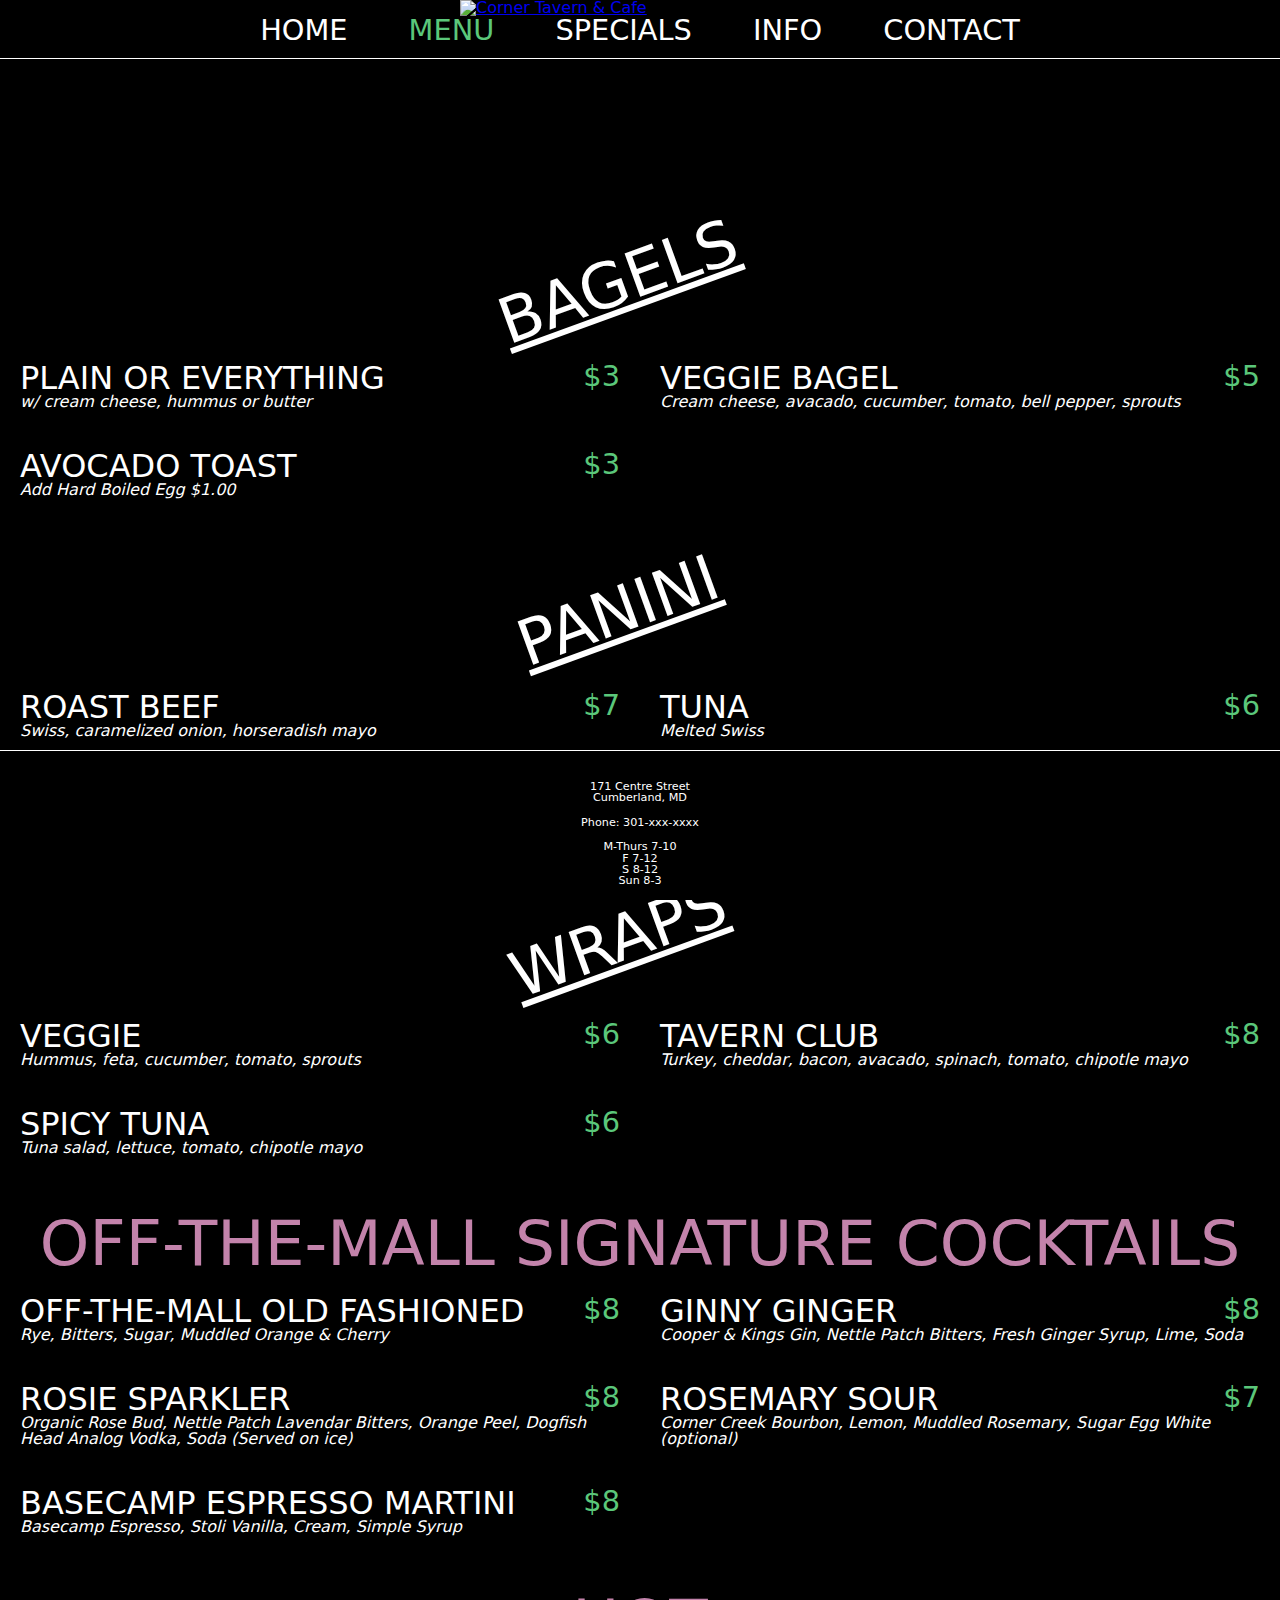
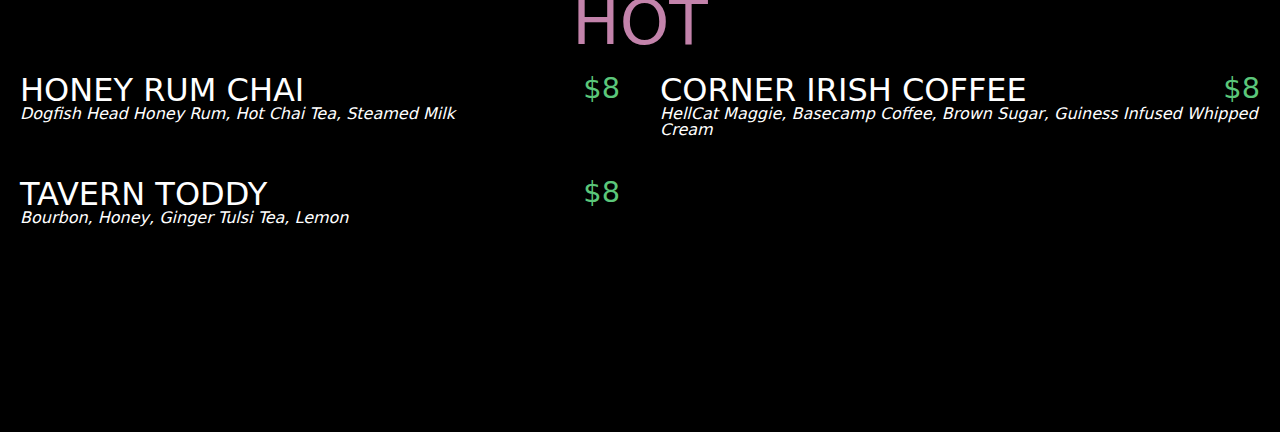
==== commit a36c1439: "Add menu items and initial shot at styling" ====
--- a/menu.html
+++ b/menu.html
@@ -1,239 +1,178 @@
-<!DOCTYPE html>
-<html class="nojs html css_verticalspacer" lang="en-US">
- <head>
-
-  <meta http-equiv="Content-type" content="text/html;charset=UTF-8"/>
-  <meta name="generator" content="2018.1.0.386"/>
-  <meta name="viewport" content="width=device-width, initial-scale=1.0"/>
-  
-  <script type="text/javascript">
-   // Update the 'nojs'/'js' class on the html node
-document.documentElement.className = document.documentElement.className.replace(/\bnojs\b/g, 'js');
-
-// Check that all required assets are uploaded and up-to-date
-if(typeof Muse == "undefined") window.Muse = {}; window.Muse.assets = {"required":["museutils.js", "museconfig.js", "jquery.musemenu.js", "jquery.watch.js", "jquery.museresponsive.js", "require.js", "menu.css"], "outOfDate":[]};
+<!doctype html>
+<html lang="en">
+<head>
+	<meta charset="utf-8">
+	<title>Corner Tavern & Cafe</title>
+	<meta name="description" content="Corner Tavern & Cafe">
+	<link rel="stylesheet" href="css/reset.css?v=1.0">
+	<link rel="stylesheet" href="css/main.css?v=1.0">
+	<!--[if lt IE 9]>
+    <script src="https://cdnjs.cloudflare.com/ajax/libs/html5shiv/3.7.3/html5shiv.js"></script>
+  <![endif]-->
+</head>
+<body>
+	<header class="header">
+	  <a class="header-logo" href="/">
+      <img src="/images/facade.png" alt="Corner Tavern & Cafe">
+    </a>
+		<nav>
+			<ul class="header-nav">
+				<li><a href="/">Home</a></li>
+				<li><a class="here" href="/menu.html">Menu</a></li>
+				<li><a href="#">Specials</a></li>
+				<li><a href="#">Info</a></li>
+				<li><a href="#">Contact</a></li>
+			</ul>
+		</nav>
+	</header>
+	<div class="content-container">
+	  <div class="menu">
+	    <h1 class="menu-header food-menu-header">Bagels</h1>
+	    <div class="menu-section">
+        <div class="menu-item">
+          <h2>Plain or Everything</h3>
+          <p>w/ cream cheese, hummus or butter</p>
+          <div class="price">
+            <p>3</p>
+          </div>
+        </div>
+        <div class="menu-item">
+          <h2>Veggie Bagel</h3>
+          <p>Cream cheese, avacado, cucumber, tomato, bell pepper, sprouts</p>
+          <div class="price">
+            <p>5</p>
+          </div>
+        </div>
+        <div class="menu-item">
+          <h2>Avocado Toast</h3>
+          <p>Add Hard Boiled Egg $1.00</p>
+          <div class="price">
+            <p>3</p>
+          </div>
+        </div>
+      </div>
+      <h1 class="menu-header food-menu-header">Panini</h1>
+	    <div class="menu-section">
+        <div class="menu-item">
+          <h2>Roast Beef</h3>
+          <p>Swiss, caramelized onion, horseradish mayo</p>
+          <div class="price">
+            <p>7</p>
+          </div>
+        </div>
+        <div class="menu-item">
+          <h2>Tuna</h3>
+          <p>Melted Swiss</p>
+          <div class="price">
+            <p>6</p>
+          </div>
+        </div>
+        <div class="menu-item">
+          <h2>Tavern Cheesy</h3>
+          <p>Cheddar, mozzarella, tomato, pesto</p>
+          <div class="price">
+            <p>5</p>
+          </div>
+        </div>
+      </div>
+      <h1 class="menu-header food-menu-header">Wraps</h1>
+	    <div class="menu-section">
+        <div class="menu-item">
+          <h2>Veggie</h3>
+          <p>Hummus, feta, cucumber, tomato, sprouts</p>
+          <div class="price">
+            <p>6</p>
+          </div>
+        </div>
+        <div class="menu-item">
+          <h2>Tavern Club</h3>
+          <p>Turkey, cheddar, bacon, avacado, spinach, tomato, chipotle mayo</p>
+          <div class="price">
+            <p>8</p>
+          </div>
+        </div>
+        <div class="menu-item">
+          <h2>Spicy Tuna</h3>
+          <p>Tuna salad, lettuce, tomato, chipotle mayo</p>
+          <div class="price">
+            <p>6</p>
+          </div>
+        </div>
+      </div>
+      <h1 class="menu-header cocktail-menu-header">Off-the-Mall Signature Cocktails</h1>
+	  	<div class="menu-section">
+	  		<div class="menu-item">
+	  			<h2>Off-the-Mall Old Fashioned</h3>
+	  			<p>Rye, Bitters, Sugar, Muddled Orange & Cherry</p>
+	  			<div class="price">
+	  				<p>8</p>
+	  			</div>
+	  		</div>
+        <div class="menu-item">
+          <h2>Ginny Ginger</h3>
+          <p>Cooper & Kings Gin, Nettle Patch Bitters, Fresh Ginger Syrup, Lime, Soda</p>
+          <div class="price">
+            <p>8</p>
+          </div>
+        </div>
+        <div class="menu-item">
+          <h2>Rosie Sparkler</h3>
+          <p>Organic Rose Bud, Nettle Patch Lavendar Bitters, Orange Peel, Dogfish Head Analog Vodka, Soda (Served on ice)</p>
+          <div class="price">
+            <p>8</p>
+          </div>
+        </div>
+        <div class="menu-item">
+          <h2>Rosemary Sour</h3>
+          <p>Corner Creek Bourbon, Lemon, Muddled Rosemary, Sugar Egg White (optional)</p>
+          <div class="price">
+            <p>7</p>
+          </div>
+        </div>
+        <div class="menu-item">
+          <h2>Basecamp Espresso Martini</h3>
+          <p>Basecamp Espresso, Stoli Vanilla, Cream, Simple Syrup</p>
+          <div class="price">
+            <p>8</p>
+          </div>
+        </div>
+      </div>
+      <h1 class="menu-header cocktail-menu-header">Hot</h1>
+      <div class="menu-section">  
+        <div class="menu-item">
+          <h2>Honey Rum Chai</h3>
+          <p>Dogfish Head Honey Rum, Hot Chai Tea, Steamed Milk</p>
+          <div class="price">
+            <p>8</p>
+          </div>
+        </div>
+        <div class="menu-item">
+          <h2>Corner Irish Coffee</h3>
+          <p>HellCat Maggie, Basecamp Coffee, Brown Sugar, Guiness Infused Whipped Cream</p>
+          <div class="price">
+            <p>8</p>
+          </div>
+        </div>
+        <div class="menu-item">
+          <h2>Tavern Toddy</h3>
+          <p>Bourbon, Honey, Ginger Tulsi Tea, Lemon</p>
+          <div class="price">
+            <p>8</p>
+          </div>
+        </div>
+      </div>
+	  </div>
+  </div>
+	<footer class="footer">
+	  <p>171 Centre Street<br>Cumberland, MD</p>
+	  <p>Phone: 301-xxx-xxxx</p>
+	  <p>M-Thurs 7-10<br>
+	      F 7-12<br>
+	      S 8-12<br>
+	      Sun 8-3
+	  </p>
+	</footer>
+<script src="js/scripts.js">
 </script>
-  
-  <title>Menu</title>
-  <!-- CSS -->
-  <link rel="stylesheet" type="text/css" href="css/site_global.css?crc=444006867"/>
-  <link rel="stylesheet" type="text/css" href="css/master_a-master.css?crc=154296681"/>
-  <link rel="stylesheet" type="text/css" href="css/menu.css?crc=4114907488" id="pagesheet"/>
-  <!-- IE-only CSS -->
-  <!--[if lt IE 9]>
-  <link rel="stylesheet" type="text/css" href="css/nomq_preview_master_a-master.css?crc=3824530138"/>
-  <link rel="stylesheet" type="text/css" href="css/nomq_menu.css?crc=4016199625" id="nomq_pagesheet"/>
-  <![endif]-->
-  <!-- JS includes -->
-  <!--[if lt IE 9]>
-  <script src="scripts/html5shiv.js?crc=4241844378" type="text/javascript"></script>
-  <![endif]-->
-   </head>
- <body>
-
-  <div class="breakpoint active" id="bp_infinity" data-min-width="322"><!-- responsive breakpoint node -->
-   <div class="rounded-corners clearfix borderbox" id="page"><!-- group -->
-    <div class="clearfix grpelem" id="ppu1166"><!-- column -->
-     <div class="clearfix colelem" id="pu1166"><!-- group -->
-      <div class="clip_frame clearfix grpelem" id="u1166" data-sizePolicy="fixed" data-pintopage="page_fixedCenter" data-leftAdjustmentDoneBy="pu1166"><!-- image -->
-       <img class="position_content temp_no_img_src" id="u1166_img" data-orig-src="images/faceade.png?crc=375249383" alt="" width="691" height="296" src="images/blank.gif?crc=4208392903"/>
-      </div>
-      <div class="clip_frame clearfix grpelem shared_content" id="u1178" data-sizePolicy="fixed" data-pintopage="page_fixedCenter" data-leftAdjustmentDoneBy="pu1166" data-content-guid="u1178_content"><!-- image -->
-       <img class="position_content temp_no_img_src" id="u1178_img" data-orig-src="images/faceade-menu.png?crc=289749273" alt="" width="700" height="300" src="images/blank.gif?crc=4208392903"/>
-      </div>
-     </div>
-     <nav class="MenuBar clearfix colelem" id="menuu225" data-sizePolicy="fixed" data-pintopage="page_fixedCenter"><!-- horizontal box -->
-      <div class="MenuItemContainer clearfix grpelem" id="u233"><!-- vertical box -->
-       <a class="nonblock nontext MenuItem MenuItemWithSubMenu transition clearfix colelem" id="u234" href="index.html" data-sizePolicy="fixed" data-pintopage="page_fixedLeft"><!-- horizontal box --><img class="MenuItemLabel NoWrap grpelem" id="u235" alt="Home" src="images/blank.gif?crc=4208392903"/><!-- state-based BG images --></a>
-      </div>
-      <div class="MenuItemContainer clearfix grpelem" id="u401"><!-- vertical box -->
-       <a class="nonblock nontext MenuItem MenuItemWithSubMenu MuseMenuActive transition clearfix colelem" id="u402" href="menu.html" data-sizePolicy="fixed" data-pintopage="page_fixedLeft"><!-- horizontal box --><img class="MenuItemLabel NoWrap grpelem" id="u404" alt="Menu" src="images/blank.gif?crc=4208392903"/><!-- state-based BG images --></a>
-      </div>
-      <div class="MenuItemContainer clearfix grpelem" id="u444"><!-- vertical box -->
-       <a class="nonblock nontext MenuItem MenuItemWithSubMenu transition clearfix colelem" id="u445" href="specials.html" data-sizePolicy="fixed" data-pintopage="page_fixedLeft"><!-- horizontal box --><img class="MenuItemLabel NoWrap grpelem" id="u446" alt="Specials" src="images/blank.gif?crc=4208392903"/><!-- state-based BG images --></a>
-      </div>
-      <div class="MenuItemContainer clearfix grpelem" id="u486"><!-- vertical box -->
-       <a class="nonblock nontext MenuItem MenuItemWithSubMenu transition clearfix colelem" id="u489" href="info.html" data-sizePolicy="fixed" data-pintopage="page_fixedLeft"><!-- horizontal box --><img class="MenuItemLabel NoWrap grpelem" id="u492" alt="info" src="images/blank.gif?crc=4208392903"/><!-- state-based BG images --></a>
-      </div>
-      <div class="MenuItemContainer clearfix grpelem" id="u714"><!-- vertical box -->
-       <a class="nonblock nontext MenuItem MenuItemWithSubMenu transition clearfix colelem" id="u715" href="contact.html" data-sizePolicy="fixed" data-pintopage="page_fixedLeft"><!-- horizontal box --><img class="MenuItemLabel NoWrap grpelem" id="u716" alt="Contact" src="images/blank.gif?crc=4208392903"/><!-- state-based BG images --></a>
-      </div>
-     </nav>
-     <div class="colelem shared_content" id="u1572" data-sizePolicy="fluidWidth" data-pintopage="page_fixedCenter" data-content-guid="u1572_content"><!-- simple frame --></div>
-     <div class="clearfix colelem shared_content" id="pu1630-98" data-content-guid="pu1630-98_content"><!-- group -->
-      <div class="clearfix grpelem" id="u1630-98"><!-- content -->
-       <p id="u1630-2">Cocktails</p>
-       <p id="u1630-3">&nbsp;</p>
-       <p id="u1630-5">Classics</p>
-       <p id="u1630-6">&nbsp;</p>
-       <p id="u1630-9">Manhattan $8<span class="superscript">.00</span></p>
-       <p id="u1630-11">Rye or Bourbon – Vermouth – Angostura Bitters</p>
-       <p id="u1630-12">&nbsp;</p>
-       <p id="u1630-15">Classic Old Fashion $8<span class="superscript">.00</span></p>
-       <p id="u1630-17">Bourbon – Sugar – Bitters – Orange Peel</p>
-       <p id="u1630-18">&nbsp;</p>
-       <p id="u1630-21">Sezarac $9<span class="superscript">.00</span></p>
-       <p id="u1630-23">Rye – Sugar – Peychauds Bitters – Herbsaint</p>
-       <p id="u1630-24">&nbsp;</p>
-       <p id="u1630-27">MidTown Margarita $7<span class="superscript">.00</span></p>
-       <p id="u1630-29">Tequila – Triple Sec – Fresh Lime – Simple Syrup</p>
-       <p id="u1630-30">&nbsp;</p>
-       <p id="u1630-33">Martini $<span class="superscript">.00</span></p>
-       <p id="u1630-34">&nbsp;</p>
-       <p id="u1630-36">Off-THE-MALL SIGNATURE COCKTAILS</p>
-       <p id="u1630-37">&nbsp;</p>
-       <p id="u1630-40">Off The Mall Old Fashioned $8<span class="superscript">.00</span></p>
-       <p id="u1630-42">Rye – Bitters – Sugar – Muddled orange &amp;amp; cherry</p>
-       <p id="u1630-43">&nbsp;</p>
-       <p id="u1630-46">Ginny Ginger <span class="superscript">.00</span></p>
-       <p id="u1630-48">Copper &amp; Kings Gin – Nettle Patch Bitters – Fresh Ginger Syrup – Lime – Soda</p>
-       <p id="u1630-49">&nbsp;</p>
-       <p id="u1630-52">Rosie Sparkler $8<span class="superscript">.00</span></p>
-       <p id="u1630-54">Organic Rose Bud – Nettle Patch Lavendar Bitters - Orange Peel –</p>
-       <p id="u1630-56">Dogfish Head Analog Vodka – Soda (Served on ice)</p>
-       <p id="u1630-57">&nbsp;</p>
-       <p id="u1630-60">Rosemary Sour $7<span class="superscript">.00</span></p>
-       <p id="u1630-62">Corner Creek Bourbon – Lemon – Muddled Rosemary – Sugar Egg</p>
-       <p id="u1630-64"><span id="u1630-63">White (optional)</span></p>
-       <p id="u1630-65">&nbsp;</p>
-       <p id="u1630-68">Basecamp Espresso Martini $8<span class="superscript">.00</span></p>
-       <p id="u1630-70">Basecamp Espresso – Stoli Vanilla – Cream – Simple Syrup</p>
-       <p id="u1630-71">&nbsp;</p>
-       <p id="u1630-73">-HOT-</p>
-       <p id="u1630-74">&nbsp;</p>
-       <p id="u1630-77">Honey Rum Chai $8<span class="superscript">.00</span></p>
-       <p id="u1630-78">&nbsp;</p>
-       <p id="u1630-80">Dogfish Head Honey Rum - Hot Chai Tea – Steamed Milk</p>
-       <p id="u1630-81">&nbsp;</p>
-       <p id="u1630-84">Corner Irish Coffee $8<span class="superscript">.00</span></p>
-       <p id="u1630-85">&nbsp;</p>
-       <p id="u1630-87">HellCat Maggie - Basecamp Coffee – Brown Sugar – Guiness</p>
-       <p id="u1630-88">&nbsp;</p>
-       <p id="u1630-90">Infused Whipped Cream</p>
-       <p id="u1630-92">Tavern Toddy</p>
-       <p id="u1630-93">&nbsp;</p>
-       <p id="u1630-95">Bourbon – Honey – Ginger Tulsi Tea – Lemon</p>
-       <p id="u1630-96">&nbsp;</p>
-      </div>
-      <div class="clearfix grpelem" id="u1633-56"><!-- content -->
-       <p>Featured Spirits</p>
-       <p>Whiskey</p>
-       <p>Noah’s Mill Bourbon $9<span class="superscript">.00</span></p>
-       <p>Catoctin Creek Roundstone Rye $8<span class="superscript">.00</span></p>
-       <p>Rowan’s Creek Bourbon $8<span class="superscript">.00</span></p>
-       <p>Copper Fox Rye $7<span class="superscript">.00</span></p>
-       <p>Sagamore Rye $7<span class="superscript">.00</span></p>
-       <p>Knob Creek Bourbon $7<span class="superscript">.00</span></p>
-       <p>Corner Creek $6<span class="superscript">.00</span></p>
-       <p>&nbsp;</p>
-       <p>Scotch</p>
-       <p>Oban Little Bay $10<span class="superscript">.00</span></p>
-       <p>Macallan 10 Year $9<span class="superscript">.00</span></p>
-       <p>Glenlivet 12 Year $9<span class="superscript">.00</span></p>
-       <p>Glenfiddich 12 Year $8<span class="superscript">.00</span></p>
-       <p>Gin</p>
-       <p>Copper &amp;amp; Kings Old Tom Gin $8<span class="superscript">.00</span></p>
-       <p>Hat Trick $7<span class="superscript">.00</span></p>
-       <p>Hendricks $7<span class="superscript">.00</span></p>
-       <p>Vodka <span class="superscript">.00</span></p>
-      </div>
-     </div>
-    </div>
-    <div class="verticalspacer" data-offset-top="1313" data-content-above-spacer="1312" data-content-below-spacer="359" data-sizePolicy="fixed" data-pintopage="page_fixedLeft"></div>
-    <img class="grpelem temp_no_img_src" id="u1599-18" alt="171 Centre Street Cumberland, MD Phone: 301-xxx-xxxx M-Thurs 7-10 F 7-12 S 8-12 Sun 8-3" width="336" height="184" data-orig-src="images/u1599-18.png?crc=300742949" src="images/blank.gif?crc=4208392903"/><!-- rasterized frame -->
-   </div>
-   <div class="preload_images">
-    <img class="preload temp_no_img_src" data-orig-src="images/u235-r.png?crc=4046513220" alt="" src="images/blank.gif?crc=4208392903"/>
-    <img class="preload temp_no_img_src" data-orig-src="images/u235-m.png?crc=347356232" alt="" src="images/blank.gif?crc=4208392903"/>
-    <img class="preload temp_no_img_src" data-orig-src="images/u235-a.png?crc=4046513220" alt="" src="images/blank.gif?crc=4208392903"/>
-    <img class="preload temp_no_img_src" data-orig-src="images/u404-r.png?crc=251136123" alt="" src="images/blank.gif?crc=4208392903"/>
-    <img class="preload temp_no_img_src" data-orig-src="images/u404-m.png?crc=4181256384" alt="" src="images/blank.gif?crc=4208392903"/>
-    <img class="preload temp_no_img_src" data-orig-src="images/u404-a.png?crc=251136123" alt="" src="images/blank.gif?crc=4208392903"/>
-    <img class="preload temp_no_img_src" data-orig-src="images/u446-r.png?crc=4184228431" alt="" src="images/blank.gif?crc=4208392903"/>
-    <img class="preload temp_no_img_src" data-orig-src="images/u446-m.png?crc=331912893" alt="" src="images/blank.gif?crc=4208392903"/>
-    <img class="preload temp_no_img_src" data-orig-src="images/u446-a.png?crc=4184228431" alt="" src="images/blank.gif?crc=4208392903"/>
-    <img class="preload temp_no_img_src" data-orig-src="images/u492-r.png?crc=406806930" alt="" src="images/blank.gif?crc=4208392903"/>
-    <img class="preload temp_no_img_src" data-orig-src="images/u492-m.png?crc=3805926303" alt="" src="images/blank.gif?crc=4208392903"/>
-    <img class="preload temp_no_img_src" data-orig-src="images/u492-a.png?crc=406806930" alt="" src="images/blank.gif?crc=4208392903"/>
-    <img class="preload temp_no_img_src" data-orig-src="images/u716-r.png?crc=4045214941" alt="" src="images/blank.gif?crc=4208392903"/>
-    <img class="preload temp_no_img_src" data-orig-src="images/u716-m.png?crc=450103562" alt="" src="images/blank.gif?crc=4208392903"/>
-    <img class="preload temp_no_img_src" data-orig-src="images/u716-a.png?crc=4045214941" alt="" src="images/blank.gif?crc=4208392903"/>
-   </div>
-  </div>
-  <div class="breakpoint" id="bp_321" data-max-width="321"><!-- responsive breakpoint node -->
-   <div class="rounded-corners clearfix borderbox temp_no_id" data-orig-id="page"><!-- group -->
-    <div class="clearfix grpelem" id="ppmenuu225"><!-- column -->
-     <div class="clearfix colelem" id="pmenuu225"><!-- group -->
-      <nav class="MenuBar clearfix grpelem temp_no_id" data-sizePolicy="fixed" data-pintopage="page_fixedCenter" data-orig-id="menuu225"><!-- horizontal box -->
-       <div class="MenuItemContainer clearfix grpelem temp_no_id" data-orig-id="u233"><!-- vertical box -->
-        <a class="nonblock nontext MenuItem MenuItemWithSubMenu transition clearfix colelem temp_no_id" href="index.html" data-sizePolicy="fixed" data-pintopage="page_fixedLeft" data-orig-id="u234"><!-- horizontal box --><img class="MenuItemLabel NoWrap grpelem temp_no_id" alt="Home" src="images/blank.gif?crc=4208392903" data-orig-id="u235"/><!-- state-based BG images --></a>
-       </div>
-       <div class="MenuItemContainer clearfix grpelem temp_no_id" data-orig-id="u401"><!-- vertical box -->
-        <a class="nonblock nontext MenuItem MenuItemWithSubMenu MuseMenuActive transition clearfix colelem temp_no_id" href="menu.html" data-sizePolicy="fixed" data-pintopage="page_fixedLeft" data-orig-id="u402"><!-- horizontal box --><img class="MenuItemLabel NoWrap grpelem temp_no_id" alt="Menu" src="images/blank.gif?crc=4208392903" data-orig-id="u404"/><!-- state-based BG images --></a>
-       </div>
-       <div class="MenuItemContainer clearfix grpelem temp_no_id" data-orig-id="u444"><!-- vertical box -->
-        <a class="nonblock nontext MenuItem MenuItemWithSubMenu transition clearfix colelem temp_no_id" href="specials.html" data-sizePolicy="fixed" data-pintopage="page_fixedLeft" data-orig-id="u445"><!-- horizontal box --><img class="MenuItemLabel NoWrap grpelem temp_no_id" alt="Specials" src="images/blank.gif?crc=4208392903" data-orig-id="u446"/><!-- state-based BG images --></a>
-       </div>
-       <div class="MenuItemContainer clearfix grpelem temp_no_id" data-orig-id="u486"><!-- vertical box -->
-        <a class="nonblock nontext MenuItem MenuItemWithSubMenu transition clearfix colelem temp_no_id" href="info.html" data-sizePolicy="fixed" data-pintopage="page_fixedLeft" data-orig-id="u489"><!-- horizontal box --><img class="MenuItemLabel NoWrap grpelem temp_no_id" alt="info" src="images/blank.gif?crc=4208392903" data-orig-id="u492"/><!-- state-based BG images --></a>
-       </div>
-       <div class="MenuItemContainer clearfix grpelem temp_no_id" data-orig-id="u714"><!-- vertical box -->
-        <a class="nonblock nontext MenuItem MenuItemWithSubMenu transition clearfix colelem temp_no_id" href="contact.html" data-sizePolicy="fixed" data-pintopage="page_fixedLeft" data-orig-id="u715"><!-- horizontal box --><img class="MenuItemLabel NoWrap grpelem temp_no_id" alt="Contact" src="images/blank.gif?crc=4208392903" data-orig-id="u716"/><!-- state-based BG images --></a>
-       </div>
-      </nav>
-      <div class="clip_frame grpelem temp_no_id" data-orig-id="u1166"><!-- image -->
-       <img class="block temp_no_id temp_no_img_src" data-orig-src="images/faceade134x58.png?crc=203346442" alt="" data-heightwidthratio="0.4253731343283582" data-image-width="134" data-image-height="57" data-orig-id="u1166_img" src="images/blank.gif?crc=4208392903"/>
-      </div>
-      <span class="clip_frame clearfix grpelem placeholder" data-placeholder-for="u1178_content"><!-- placeholder node --></span>
-     </div>
-     <span class="colelem placeholder" data-placeholder-for="u1572_content"><!-- placeholder node --></span>
-     <span class="clearfix colelem placeholder" data-placeholder-for="pu1630-98_content"><!-- placeholder node --></span>
-    </div>
-    <div class="verticalspacer" data-offset-top="2269" data-content-above-spacer="2268" data-content-below-spacer="266" data-sizePolicy="fixed" data-pintopage="page_fixedLeft"></div>
-    <img class="grpelem temp_no_id temp_no_img_src" alt="171 Centre Street Cumberland, MD Phone: 301-xxx-xxxx M-Thurs 7-10 F 7-12 S 8-12 Sun 8-3" data-orig-src="images/u1599-18.png?crc=300742949" data-image-width="61" data-orig-id="u1599-18" src="images/blank.gif?crc=4208392903"/><!-- rasterized frame -->
-   </div>
-   <div class="preload_images">
-    <img class="preload temp_no_img_src" data-orig-src="images/u235-r.png?crc=4046513220" alt="" src="images/blank.gif?crc=4208392903"/>
-    <img class="preload temp_no_img_src" data-orig-src="images/u235-m.png?crc=347356232" alt="" src="images/blank.gif?crc=4208392903"/>
-    <img class="preload temp_no_img_src" data-orig-src="images/u235-a.png?crc=4046513220" alt="" src="images/blank.gif?crc=4208392903"/>
-    <img class="preload temp_no_img_src" data-orig-src="images/u404-r.png?crc=251136123" alt="" src="images/blank.gif?crc=4208392903"/>
-    <img class="preload temp_no_img_src" data-orig-src="images/u404-m.png?crc=4181256384" alt="" src="images/blank.gif?crc=4208392903"/>
-    <img class="preload temp_no_img_src" data-orig-src="images/u404-a.png?crc=251136123" alt="" src="images/blank.gif?crc=4208392903"/>
-    <img class="preload temp_no_img_src" data-orig-src="images/u446-r.png?crc=4184228431" alt="" src="images/blank.gif?crc=4208392903"/>
-    <img class="preload temp_no_img_src" data-orig-src="images/u446-m.png?crc=331912893" alt="" src="images/blank.gif?crc=4208392903"/>
-    <img class="preload temp_no_img_src" data-orig-src="images/u446-a.png?crc=4184228431" alt="" src="images/blank.gif?crc=4208392903"/>
-    <img class="preload temp_no_img_src" data-orig-src="images/u492-r.png?crc=406806930" alt="" src="images/blank.gif?crc=4208392903"/>
-    <img class="preload temp_no_img_src" data-orig-src="images/u492-m.png?crc=3805926303" alt="" src="images/blank.gif?crc=4208392903"/>
-    <img class="preload temp_no_img_src" data-orig-src="images/u492-a.png?crc=406806930" alt="" src="images/blank.gif?crc=4208392903"/>
-    <img class="preload temp_no_img_src" data-orig-src="images/u716-r.png?crc=4045214941" alt="" src="images/blank.gif?crc=4208392903"/>
-    <img class="preload temp_no_img_src" data-orig-src="images/u716-m.png?crc=450103562" alt="" src="images/blank.gif?crc=4208392903"/>
-    <img class="preload temp_no_img_src" data-orig-src="images/u716-a.png?crc=4045214941" alt="" src="images/blank.gif?crc=4208392903"/>
-   </div>
-  </div>
-  <!-- Other scripts -->
-  <script type="text/javascript">
-   // Decide whether to suppress missing file error or not based on preference setting
-var suppressMissingFileError = false
-</script>
-  <script type="text/javascript">
-   window.Muse.assets.check=function(c){if(!window.Muse.assets.checked){window.Muse.assets.checked=!0;var b={},d=function(a,b){if(window.getComputedStyle){var c=window.getComputedStyle(a,null);return c&&c.getPropertyValue(b)||c&&c[b]||""}if(document.documentElement.currentStyle)return(c=a.currentStyle)&&c[b]||a.style&&a.style[b]||"";return""},a=function(a){if(a.match(/^rgb/))return a=a.replace(/\s+/g,"").match(/([\d\,]+)/gi)[0].split(","),(parseInt(a[0])<<16)+(parseInt(a[1])<<8)+parseInt(a[2]);if(a.match(/^\#/))return parseInt(a.substr(1),
-16);return 0},f=function(f){for(var g=document.getElementsByTagName("link"),j=0;j<g.length;j++)if("text/css"==g[j].type){var l=(g[j].href||"").match(/\/?css\/([\w\-]+\.css)\?crc=(\d+)/);if(!l||!l[1]||!l[2])break;b[l[1]]=l[2]}g=document.createElement("div");g.className="version";g.style.cssText="display:none; width:1px; height:1px;";document.getElementsByTagName("body")[0].appendChild(g);for(j=0;j<Muse.assets.required.length;){var l=Muse.assets.required[j],k=l.match(/([\w\-\.]+)\.(\w+)$/),i=k&&k[1]?
-k[1]:null,k=k&&k[2]?k[2]:null;switch(k.toLowerCase()){case "css":i=i.replace(/\W/gi,"_").replace(/^([^a-z])/gi,"_$1");g.className+=" "+i;i=a(d(g,"color"));k=a(d(g,"backgroundColor"));i!=0||k!=0?(Muse.assets.required.splice(j,1),"undefined"!=typeof b[l]&&(i!=b[l]>>>24||k!=(b[l]&16777215))&&Muse.assets.outOfDate.push(l)):j++;g.className="version";break;case "js":j++;break;default:throw Error("Unsupported file type: "+k);}}c?c().jquery!="1.8.3"&&Muse.assets.outOfDate.push("jquery-1.8.3.min.js"):Muse.assets.required.push("jquery-1.8.3.min.js");
-g.parentNode.removeChild(g);if(Muse.assets.outOfDate.length||Muse.assets.required.length)g="Some files on the server may be missing or incorrect. Clear browser cache and try again. If the problem persists please contact website author.",f&&Muse.assets.outOfDate.length&&(g+="\nOut of date: "+Muse.assets.outOfDate.join(",")),f&&Muse.assets.required.length&&(g+="\nMissing: "+Muse.assets.required.join(",")),suppressMissingFileError?(g+="\nUse SuppressMissingFileError key in AppPrefs.xml to show missing file error pop up.",console.log(g)):alert(g)};location&&location.search&&location.search.match&&location.search.match(/muse_debug/gi)?
-setTimeout(function(){f(!0)},5E3):f()}};
-var muse_init=function(){require.config({baseUrl:""});require(["jquery","museutils","whatinput","jquery.musemenu","jquery.watch","jquery.museresponsive"],function(c){var $ = c;$(document).ready(function(){try{
-window.Muse.assets.check($);/* body */
-Muse.Utils.transformMarkupToFixBrowserProblemsPreInit();/* body */
-Muse.Utils.prepHyperlinks(true);/* body */
-Muse.Utils.makeButtonsVisibleAfterSettingMinWidth();/* body */
-Muse.Utils.initWidget('.MenuBar', ['#bp_infinity', '#bp_321'], function(elem) { return $(elem).museMenu(); });/* unifiedNavBar */
-Muse.Utils.fullPage('#page');/* 100% height page */
-$( '.breakpoint' ).registerBreakpoint();/* Register breakpoints */
-Muse.Utils.transformMarkupToFixBrowserProblems();/* body */
-}catch(b){if(b&&"function"==typeof b.notify?b.notify():Muse.Assert.fail("Error calling selector function: "+b),false)throw b;}})})};
-
-</script>
-  <!-- RequireJS script -->
-  <script src="scripts/require.js?crc=7928878" type="text/javascript" async data-main="scripts/museconfig.js?crc=310584261" onload="if (requirejs) requirejs.onError = function(requireType, requireModule) { if (requireType && requireType.toString && requireType.toString().indexOf && 0 <= requireType.toString().indexOf('#scripterror')) window.Muse.assets.check(); }" onerror="window.Muse.assets.check();"></script>
-   </body>
+</body>
 </html>
--- a/css/main.css
+++ b/css/main.css
@@ -0,0 +1,170 @@
+/* GLOBAL STYLES */
+body {
+  display: flex;
+  flex-direction: column;
+	font-family: system-ui, helvetica, arial, sans;
+  min-height: 100vh;
+}
+h1 {
+  font-size: 7vh;
+}
+
+h2 {
+  font-size: 2em;
+}
+
+.content-container {
+  background: rgb(0, 0, 0);
+  flex-grow: 1;
+  padding: 25vh 0 150px;
+  
+}
+
+sup {
+	font-size: .5em;
+	vertical-align: top;
+}
+
+/* HEADER STYLES */
+.header {
+	background-color: #000;
+	border-bottom: 1px solid #fff;
+	padding-bottom: .8em;
+	position: fixed;
+	width: 100%;
+	z-index: 20;
+}
+
+.header-logo {
+  box-sizing: border-box;
+  display: block;
+  margin: 0 auto;
+  width: 40vh;
+}
+
+.header-logo img {
+  width: 40vh;
+}
+
+.header-nav {
+	list-style: none;
+	text-align: center;
+}
+
+.header-nav > li {
+	display: inline-block;
+}
+
+.header-nav > li ~ li {
+	padding-left: 3.5em;
+}
+
+.header-nav a {
+	color: #fff;
+	font-size: 1.8rem;
+	font-weight: normal;
+	text-decoration: none;
+	text-transform: uppercase;
+}
+
+.header-nav a:hover,
+.header-nav a:active {
+	color: rgb(91, 199, 122);
+	transition: color .5s ease-in;
+}
+
+.header-nav .here {
+	color: rgb(91, 199, 122);
+}
+
+/* FOOTER STYLES */
+.footer {
+	background-color: #000;
+	border-top: 1px solid #fff;
+	bottom: 0;
+	box-sizing: border-box;
+  color: #fff;
+	height: 150px;
+	left: 0;
+	padding-top: 30px;
+	position: fixed;
+	width: 100%;
+	z-index: 21;
+}
+
+.footer p {
+	font-size: 0.7em;
+	font-weight: lighter;
+	text-align: center;
+	margin-bottom: 1.2em;
+}
+
+/* MENU STYLES */
+.menu-section {
+  display: flex;
+  flex-wrap: wrap;
+  margin-bottom: 4vh;
+}
+
+.menu-header {
+  text-align: center;
+  text-transform: uppercase;
+}
+
+.cocktail-menu-header {
+  color: rgb(195, 131, 171);
+  flex: 1 1 0;
+}
+
+.food-menu-header {
+  color: rgb(255, 255, 255);
+  flex: 1;
+  padding: 2vh 0 4vh;
+  text-decoration: underline;
+  transform: rotate(-20deg) translate(-20px,0);
+}
+
+.menu-item {
+  box-sizing: border-box;
+  flex: 0 0 50%;
+  justify-content: center;
+  padding: 20px;
+  position: relative;
+}
+
+.menu-item h2 {
+  color: #fff;
+  padding-right: 40px;
+  text-transform: uppercase;
+}
+
+.menu-item > p {
+  color: #fff;
+  font-style: italic;
+  font-weight: lighter;
+}
+
+.menu-item .price {
+  color: rgb(91, 199, 122);
+  font-size: 1.8em;
+  position: absolute;
+  right: 20px;
+  top: 20px;
+}
+.menu-item .price p::before {
+  content: "$";
+}
+
+@media (max-width: 800px) {
+  .menu-section {
+    flex-direction: column;
+  }
+	.menu-item {
+    flex: 1;
+	  padding: .5em 1em;
+	}
+	
+	.menu-item .price {
+	  position: static;
+  }
+}